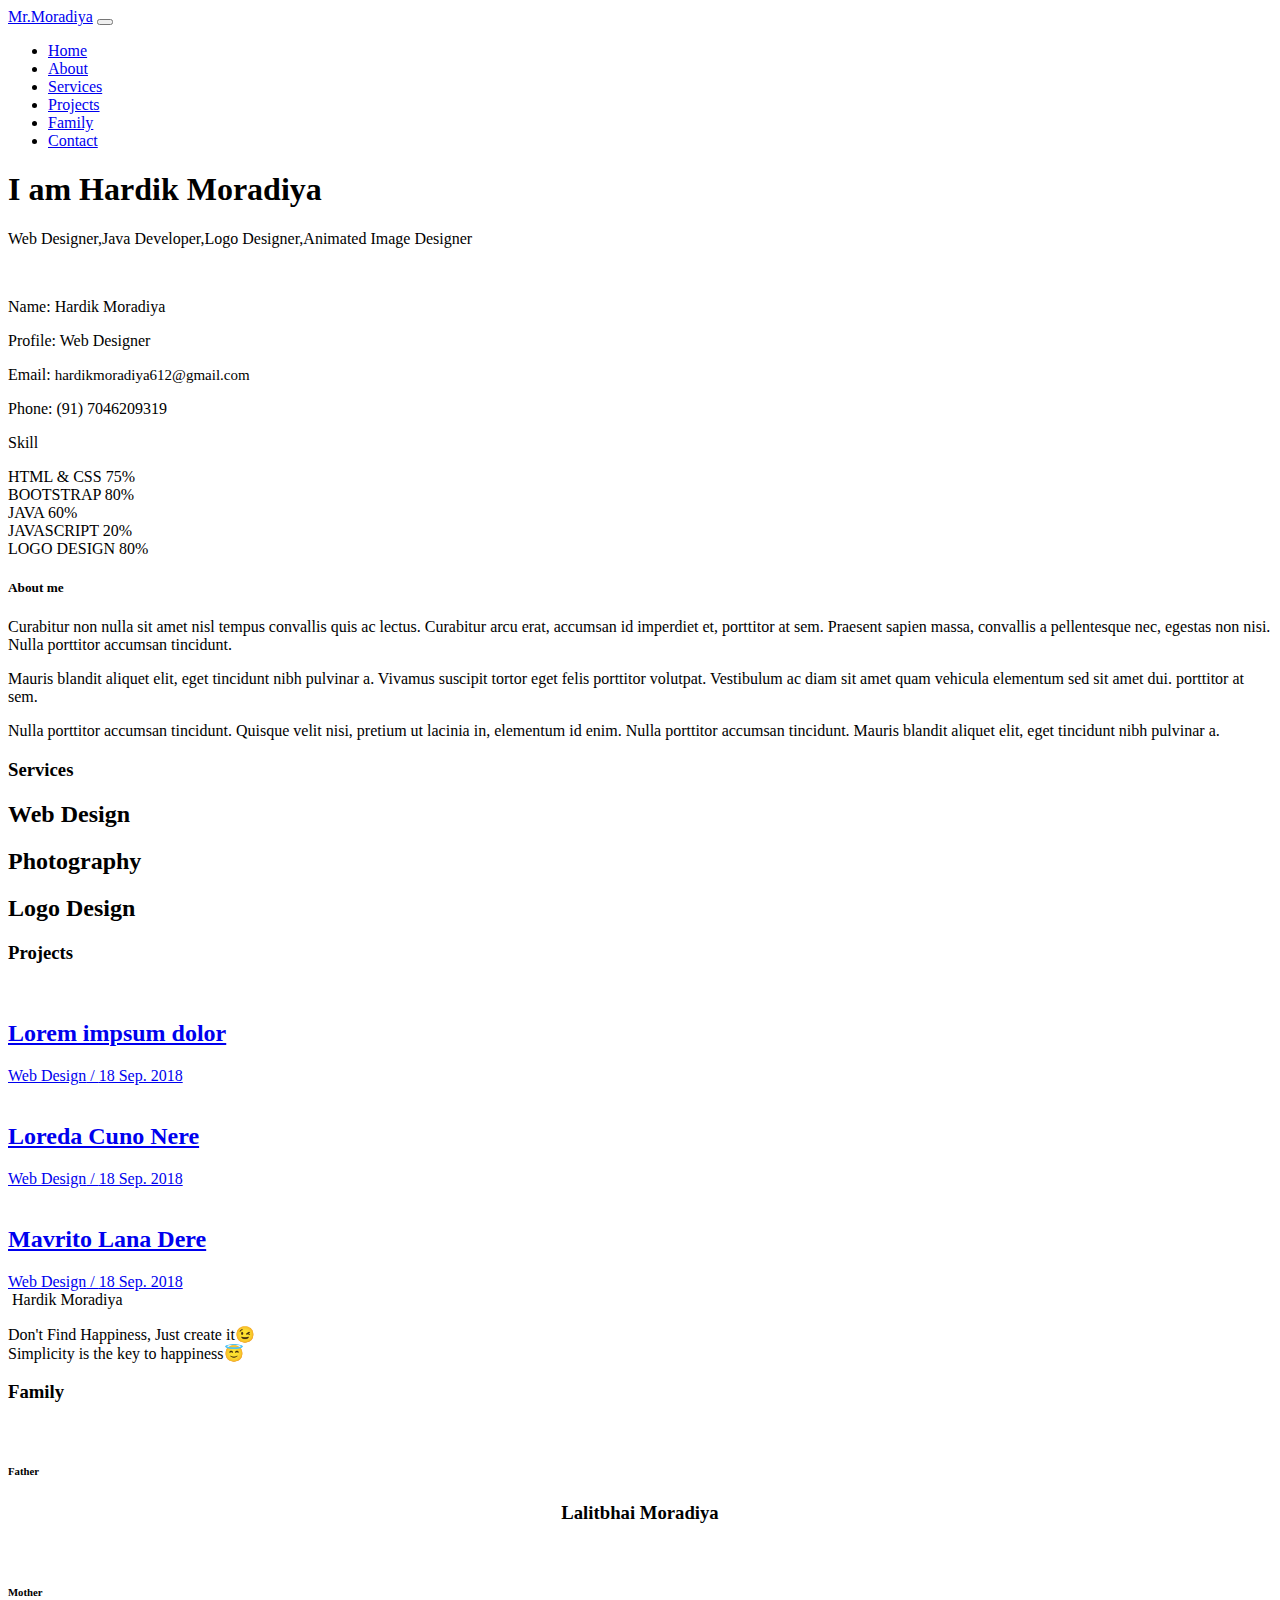
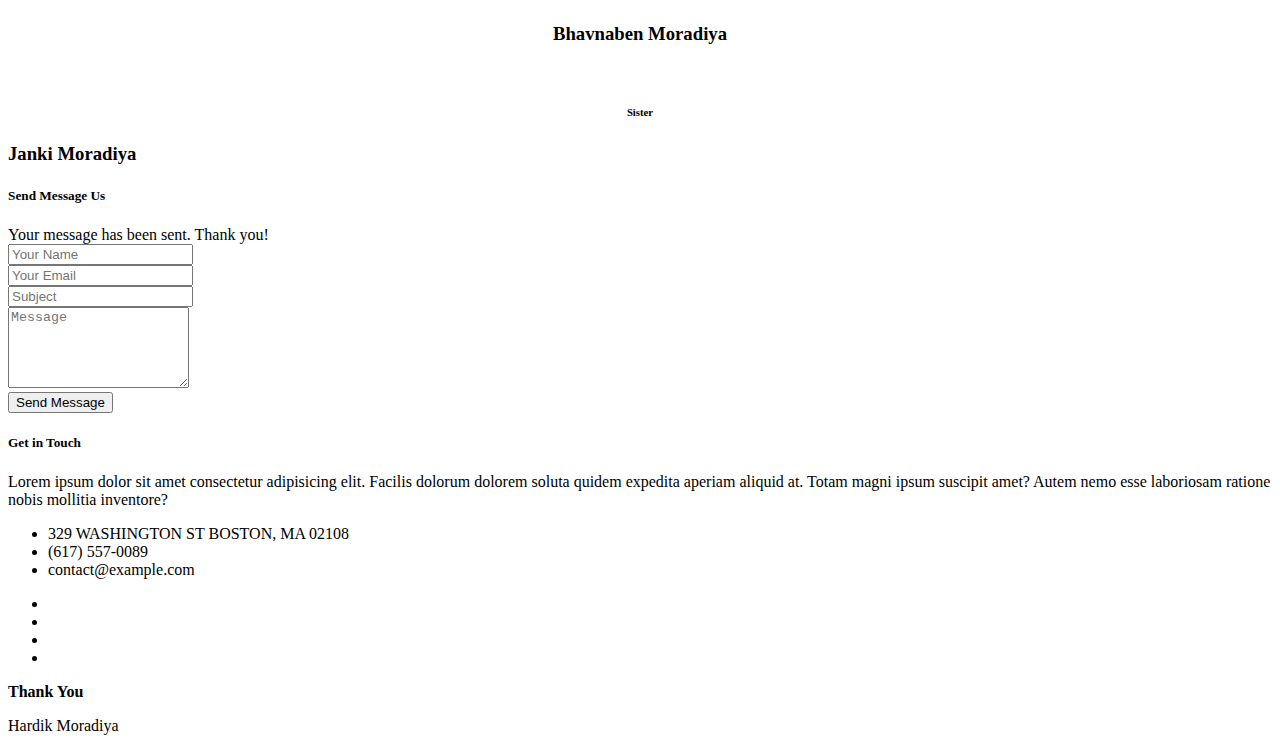
==== index.html @ 41ebad71 "ok" ====
<!DOCTYPE html>
<html lang="en">
<head>
  <meta charset="utf-8">
  <title>Hardik Moradiya</title>
  <meta content="width=device-width, initial-scale=1.0" name="viewport">
  <meta content="" name="keywords">
  <meta content="" name="description">

  <!-- Favicons -->
  <link href="img/favicon.png" rel="icon">
  <link href="img/apple-touch-icon.png" rel="apple-touch-icon">

  <!-- Bootstrap CSS File -->
  <link href="lib/bootstrap/css/bootstrap.min.css" rel="stylesheet">

  <!-- Libraries CSS Files -->
  <link href="lib/font-awesome/css/font-awesome.min.css" rel="stylesheet">
  <link href="lib/animate/animate.min.css" rel="stylesheet">
  <link href="lib/ionicons/css/ionicons.min.css" rel="stylesheet">
  <link href="lib/owlcarousel/assets/owl.carousel.min.css" rel="stylesheet">
  <link href="lib/lightbox/css/lightbox.min.css" rel="stylesheet">

  <!-- Main Stylesheet File -->
  <link href="css/style.css" rel="stylesheet">

  <!-- =======================================================
    Theme Name: DevFolio
    Theme URL: https://bootstrapmade.com/devfolio-bootstrap-portfolio-html-template/
    Author: BootstrapMade.com
    License: https://bootstrapmade.com/license/
  ======================================================= -->
</head>

<body id="page-top">

  <!--/ Nav Star /-->
  <nav class="navbar navbar-b navbar-trans navbar-expand-md fixed-top" id="mainNav">
    <div class="container">
      <a class="navbar-brand js-scroll" href="#page-top">Mr.Moradiya</a>
      <button class="navbar-toggler collapsed" type="button" data-toggle="collapse" data-target="#navbarDefault"
        aria-controls="navbarDefault" aria-expanded="false" aria-label="Toggle navigation">
        <span></span>
        <span></span>
        <span></span>
      </button>
      <div class="navbar-collapse collapse justify-content-end" id="navbarDefault">
        <ul class="navbar-nav">
          <li class="nav-item">
            <a class="nav-link js-scroll active" href="#home">Home</a>
          </li>
          <li class="nav-item">
            <a class="nav-link js-scroll" href="#about">About</a>
          </li>
          <li class="nav-item">
            <a class="nav-link js-scroll" href="#service">Services</a>
          </li>
          <li class="nav-item">
            <a class="nav-link js-scroll" href="#work">Projects</a>
          </li>
          <li class="nav-item">
            <a class="nav-link js-scroll" href="#blog">Family</a>
          </li>
          <li class="nav-item">
            <a class="nav-link js-scroll" href="#contact">Contact</a>
          </li>
        </ul>
      </div>
    </div>
  </nav>
  <!--/ Nav End /-->

  <!--/ Intro Skew Star /-->
  <div id="home" class="intro route bg-image" style="background-image: url(img/intro-bg.jpg)">
    <div class="overlay-itro"></div>
    <div class="intro-content display-table">
      <div class="table-cell">
        <div class="container">
          <!--<p class="display-6 color-d">Hello, world!</p>-->
          <h1 class="intro-title mb-4">I am Hardik Moradiya</h1>
          <p class="intro-subtitle"><span class="text-slider-items">Web Designer,Java Developer,Logo Designer,Animated Image Designer</span><strong class="text-slider"></strong></p>
          <!-- <p class="pt-3"><a class="btn btn-primary btn js-scroll px-4" href="#about" role="button">Learn More</a></p> -->
        </div>
      </div>
    </div>
  </div>
  <!--/ Intro Skew End /-->

  <section id="about" class="about-mf sect-pt4 route">
    <div class="container">
      <div class="row">
        <div class="col-sm-12">
          <div class="box-shadow-full">
            <div class="row">
              <div class="col-md-6">
                <div class="row">
                  <div class="col-sm-6 col-md-5">
                    <div class="about-img">
                      <img src="img/testimonial-2.jpg" class="img-fluid rounded b-shadow-a" alt="">
                    </div>
                  </div>
                  <div class="col-sm-6 col-md-7">
                    <div class="about-info">
                      <p><span class="title-s">Name: </span> <span>Hardik Moradiya</span></p>
                      <p><span class="title-s">Profile: </span> <span>Web Designer</span></p>
                      <p><span class="title-s">Email: </span> <span style="font-size: 15px;">hardikmoradiya612@gmail.com</span></p>
                      <p><span class="title-s">Phone: </span> <span>(91) 7046209319</span></p>
                    </div>
                  </div>
                </div>
                <div class="skill-mf">
                  <p class="title-s">Skill</p>
                  <span>HTML & CSS</span> <span class="pull-right">75%</span>
                  <div class="progress">
                    <div class="progress-bar" role="progressbar" style="width: 75%;" aria-valuenow="75" aria-valuemin="0"
                      aria-valuemax="100"></div>
                  </div>
                   <span>BOOTSTRAP</span> <span class="pull-right">80%</span>
                  <div class="progress">
                    <div class="progress-bar" role="progressbar" style="width: 80%" aria-valuenow="80" aria-valuemin="0"
                      aria-valuemax="100"></div>
                   </div>
                  <span>JAVA</span> <span class="pull-right">60%</span>
                  <div class="progress">
                    <div class="progress-bar" role="progressbar" style="width: 60%" aria-valuenow="60" aria-valuemin="0"
                      aria-valuemax="100"></div>
                  </div>
                  <span>JAVASCRIPT</span> <span class="pull-right">20%</span>
                  <div class="progress">
                    <div class="progress-bar" role="progressbar" style="width: 20%" aria-valuenow="20" aria-valuemin="0"
                      aria-valuemax="100"></div>
                  </div>
                   <span>LOGO DESIGN</span> <span class="pull-right">80%</span>
                  <div class="progress">
                    <div class="progress-bar" role="progressbar" style="width: 80%" aria-valuenow="80" aria-valuemin="0"
                      aria-valuemax="100"></div>
                  </div>
                </div>
              </div>
              <div class="col-md-6">
                <div class="about-me pt-4 pt-md-0">
                  <div class="title-box-2">
                    <h5 class="title-left">
                      About me
                    </h5>
                  </div>
                  <p class="lead">
                    Curabitur non nulla sit amet nisl tempus convallis quis ac lectus. Curabitur arcu erat, accumsan id
                    imperdiet et, porttitor
                    at sem. Praesent sapien massa, convallis a pellentesque nec, egestas non nisi. Nulla
                    porttitor accumsan tincidunt.
                  </p>
                  <p class="lead">
                    Mauris blandit aliquet elit, eget tincidunt nibh pulvinar a. Vivamus suscipit tortor eget felis
                    porttitor volutpat. Vestibulum
                    ac diam sit amet quam vehicula elementum sed sit amet dui. porttitor at sem.
                  </p>
                  <p class="lead">
                    Nulla porttitor accumsan tincidunt. Quisque velit nisi, pretium ut lacinia in, elementum id enim.
                    Nulla porttitor accumsan
                    tincidunt. Mauris blandit aliquet elit, eget tincidunt nibh pulvinar a.
                  </p>
                </div>
              </div>
            </div>
          </div>
        </div>
      </div>
    </div>
  </section>

  <!--/ Section Services Star /-->
  <section id="service" class="services-mf route">
    <div class="container">
      <div class="row">
        <div class="col-sm-12">
          <div class="title-box text-center">
            <h3 class="title-a">
              Services
            </h3>
            
            <div class="line-mf"></div>
          </div>
        </div>
      </div>
      <div class="row">
        <div class="col-md-4">
          <div class="service-box">
            <div class="service-ico">
              <span class="ico-circle"><i class="ion-monitor"></i></span>
            </div>
            <div class="service-content">
              <h2 class="s-title">Web Design</h2>
             
            </div>
          </div>
        </div>
       
        <div class="col-md-4">
          <div class="service-box">
            <div class="service-ico">
              <span class="ico-circle"><i class="ion-camera"></i></span>
            </div>
            <div class="service-content">
              <h2 class="s-title">Photography</h2>

            </div>
          </div>
        </div>
       
        <div class="col-md-4">
          <div class="service-box">
            <div class="service-ico">
              <span class="ico-circle"><i class="ion-paintbrush"></i></span>
            </div>
            <div class="service-content">
              <h2 class="s-title">Logo Design</h2>
              
            </div>
          </div>
        </div>
      </div>
    </div>
  </section>
  <!--/ Section Services End /-->

  

  <!--/ Section Portfolio Star /-->
  <section id="work" class="portfolio-mf sect-pt4 route">
    <div class="container">
      <div class="row">
        <div class="col-sm-12">
          <div class="title-box text-center">
            <h3 class="title-a">
              Projects
            </h3>
            
            <div class="line-mf"></div>
          </div>
        </div>
      </div>
      <div class="row">
        <div class="col-md-4">
          <div class="work-box">
            <a href="img/work-1.jpg" data-lightbox="gallery-mf">
              <div class="work-img">
                <img src="img/work-1.jpg" alt="" class="img-fluid">
              </div>
              <div class="work-content">
                <div class="row">
                  <div class="col-sm-8">
                    <h2 class="w-title">Lorem impsum dolor</h2>
                    <div class="w-more">
                      <span class="w-ctegory">Web Design</span> / <span class="w-date">18 Sep. 2018</span>
                    </div>
                  </div>
                  <div class="col-sm-4">
                    <div class="w-like">
                      <span class="ion-ios-plus-outline"></span>
                    </div>
                  </div>
                </div>
              </div>
            </a>
          </div>
        </div>
        <div class="col-md-4">
          <div class="work-box">
            <a href="img/work-2.jpg" data-lightbox="gallery-mf">
              <div class="work-img">
                <img src="img/work-2.jpg" alt="" class="img-fluid">
              </div>
              <div class="work-content">
                <div class="row">
                  <div class="col-sm-8">
                    <h2 class="w-title">Loreda Cuno Nere</h2>
                    <div class="w-more">
                      <span class="w-ctegory">Web Design</span> / <span class="w-date">18 Sep. 2018</span>
                    </div>
                  </div>
                  <div class="col-sm-4">
                    <div class="w-like">
                      <span class="ion-ios-plus-outline"></span>
                    </div>
                  </div>
                </div>
              </div>
            </a>
          </div>
        </div>
        <div class="col-md-4">
          <div class="work-box">
            <a href="img/work-3.jpg" data-lightbox="gallery-mf">
              <div class="work-img">
                <img src="img/work-3.jpg" alt="" class="img-fluid">
              </div>
              <div class="work-content">
                <div class="row">
                  <div class="col-sm-8">
                    <h2 class="w-title">Mavrito Lana Dere</h2>
                    <div class="w-more">
                      <span class="w-ctegory">Web Design</span> / <span class="w-date">18 Sep. 2018</span>
                    </div>
                  </div>
                  <div class="col-sm-4">
                    <div class="w-like">
                      <span class="ion-ios-plus-outline"></span>
                    </div>
                  </div>
                </div>
              </div>
            </a>
          </div>
        </div>
       
        
      </div>
    </div>
  </section>
  <!--/ Section Portfolio End /-->

  <!--/ Section Testimonials Star /-->
  <div class="testimonials paralax-mf bg-image" style="background-image: url(img/overlay-bg.jpg)">
    <div class="overlay-mf"></div>
    <div class="container">
      <div class="row">
        <div class="col-md-12">
          <div id="testimonial-mf" class="owl-carousel owl-theme">
            <div class="testimonial-box">
              <div class="author-test">
                <img src="img/testimonial-2.jpg" alt="" class="rounded-circle b-shadow-a" style="width: 150px;">
                <span class="author">Hardik Moradiya</span>
              </div>
              <div class="content-test">
                <p class="description lead">
                  Don't Find Happiness, Just create it😉<br>
									Simplicity is the key to happiness😇
                </p>
                <span class="comit"><i class="fa fa-quote-right"></i></span>
              </div>
            </div>
            
          </div>
        </div>
      </div>
    </div>
  </div>

  <!--/ Section Blog Star /-->
  <section id="blog" class="blog-mf sect-pt4 route">
    <div class="container">
      <div class="row">
        <div class="col-sm-12">
          <div class="title-box text-center">
            <h3 class="title-a">
              Family
            </h3>
           
            <div class="line-mf"></div>
          </div>
        </div>
      </div>
      <div class="row">
        <div class="col-md-4">
          <div class="card card-blog">
            <div class="card-img">
              <a href="blog-single.html"><img src="img/post-1.jpg" alt="" class="img-fluid"></a>
            </div>
            <div class="card-body">
              <div class="card-category-box">
                <div class="card-category">
                  <h6 class="category">Father</h6>
                </div>
              </div>
              <h3 class="card-title" style="text-align: center;">Lalitbhai Moradiya</h3>
              
            </div>
            
          </div>
        </div>
        <div class="col-md-4">
          <div class="card card-blog">
            <div class="card-img">
              <a href="blog-single.html"><img src="img/post-2.jpg" alt="" class="img-fluid"></a>
            </div>
            <div class="card-body">
              <div class="card-category-box">
                <div class="card-category">
                  <h6 class="category">Mother</h6>
                </div>
              </div>
              <h3 class="card-title" style="text-align: center;">Bhavnaben Moradiya</h3>
             
            </div>
            
          </div>
        </div>
        <div class="col-md-4">
          <div class="card card-blog">
            <div class="card-img">
              <a href="blog-single.html"><img src="img/post-3.jpg" alt="" class="img-fluid"></a>
            </div>
            <div class="card-body">
              <div class="card-category-box">
                <div class="card-category">
                  <h6 class="category" style="text-align: center;">Sister</h6>
                </div>
              </div>
              <h3 class="card-title">Janki Moradiya</h3>
             
            </div>
            
          </div>
        </div>
      </div>
    </div>
  </section>
  <!--/ Section Blog End /-->

  <!--/ Section Contact-Footer Star /-->
  <section class="paralax-mf footer-paralax bg-image sect-mt4 route" style="background-image: url(img/overlay-bg.jpg)">
    <div class="overlay-mf"></div>
    <div class="container">
      <div class="row">
        <div class="col-sm-12">
          <div class="contact-mf">
            <div id="contact" class="box-shadow-full">
              <div class="row">
                <div class="col-md-6">
                  <div class="title-box-2">
                    <h5 class="title-left">
                      Send Message Us
                    </h5>
                  </div>
                  <div>
                      <form action="" method="post" role="form" class="contactForm">
                      <div id="sendmessage">Your message has been sent. Thank you!</div>
                      <div id="errormessage"></div>
                      <div class="row">
                        <div class="col-md-12 mb-3">
                          <div class="form-group">
                            <input type="text" name="name" class="form-control" id="name" placeholder="Your Name" data-rule="minlen:4" data-msg="Please enter at least 4 chars" />
                            <div class="validation"></div>
                          </div>
                        </div>
                        <div class="col-md-12 mb-3">
                          <div class="form-group">
                            <input type="email" class="form-control" name="email" id="email" placeholder="Your Email" data-rule="email" data-msg="Please enter a valid email" />
                            <div class="validation"></div>
                          </div>
                        </div>
                        <div class="col-md-12 mb-3">
                            <div class="form-group">
                              <input type="text" class="form-control" name="subject" id="subject" placeholder="Subject" data-rule="minlen:4" data-msg="Please enter at least 8 chars of subject" />
                              <div class="validation"></div>
                            </div>
                        </div>
                        <div class="col-md-12 mb-3">
                          <div class="form-group">
                            <textarea class="form-control" name="message" rows="5" data-rule="required" data-msg="Please write something for us" placeholder="Message"></textarea>
                            <div class="validation"></div>
                          </div>
                        </div>
                        <div class="col-md-12">
                          <button type="submit" class="button button-a button-big button-rouded">Send Message</button>
                        </div>
                      </div>
                    </form>
                  </div>
                </div>
                <div class="col-md-6">
                  <div class="title-box-2 pt-4 pt-md-0">
                    <h5 class="title-left">
                      Get in Touch
                    </h5>
                  </div>
                  <div class="more-info">
                    <p class="lead">
                      Lorem ipsum dolor sit amet consectetur adipisicing elit. Facilis dolorum dolorem soluta quidem
                      expedita aperiam aliquid at.
                      Totam magni ipsum suscipit amet? Autem nemo esse laboriosam ratione nobis
                      mollitia inventore?
                    </p>
                    <ul class="list-ico">
                      <li><span class="ion-ios-location"></span> 329 WASHINGTON ST BOSTON, MA 02108</li>
                      <li><span class="ion-ios-telephone"></span> (617) 557-0089</li>
                      <li><span class="ion-email"></span> contact@example.com</li>
                    </ul>
                  </div>
                  <div class="socials">
                    <ul>
                      <li><a href=""><span class="ico-circle"><i class="ion-social-facebook"></i></span></a></li>
                      <li><a href=""><span class="ico-circle"><i class="ion-social-instagram"></i></span></a></li>
                      <li><a href=""><span class="ico-circle"><i class="ion-social-twitter"></i></span></a></li>
                      <li><a href=""><span class="ico-circle"><i class="ion-social-pinterest"></i></span></a></li>
                    </ul>
                  </div>
                </div>
              </div>
            </div>
          </div>
        </div>
      </div>
    </div>
    <footer>
      <div class="container">
        <div class="row">
          <div class="col-sm-12">
            <div class="copyright-box">
              <p class="copyright"><strong>Thank You</strong></p>
              <div class="credits">
                <p>Hardik Moradiya</p>
              </div>
            </div>
          </div>
        </div>
      </div>
    </footer>
  </section>
  <!--/ Section Contact-footer End /-->

  <a href="#" class="back-to-top"><i class="fa fa-chevron-up"></i></a>
  <div id="preloader"></div>

  <!-- JavaScript Libraries -->
  <script src="lib/jquery/jquery.min.js"></script>
  <script src="lib/jquery/jquery-migrate.min.js"></script>
  <script src="lib/popper/popper.min.js"></script>
  <script src="lib/bootstrap/js/bootstrap.min.js"></script>
  <script src="lib/easing/easing.min.js"></script>
  <script src="lib/counterup/jquery.waypoints.min.js"></script>
  <script src="lib/counterup/jquery.counterup.js"></script>
  <script src="lib/owlcarousel/owl.carousel.min.js"></script>
  <script src="lib/lightbox/js/lightbox.min.js"></script>
  <script src="lib/typed/typed.min.js"></script>
  <!-- Contact Form JavaScript File -->
  <script src="contactform/contactform.js"></script>

  <!-- Template Main Javascript File -->
  <script src="js/main.js"></script>

</body>
</html>
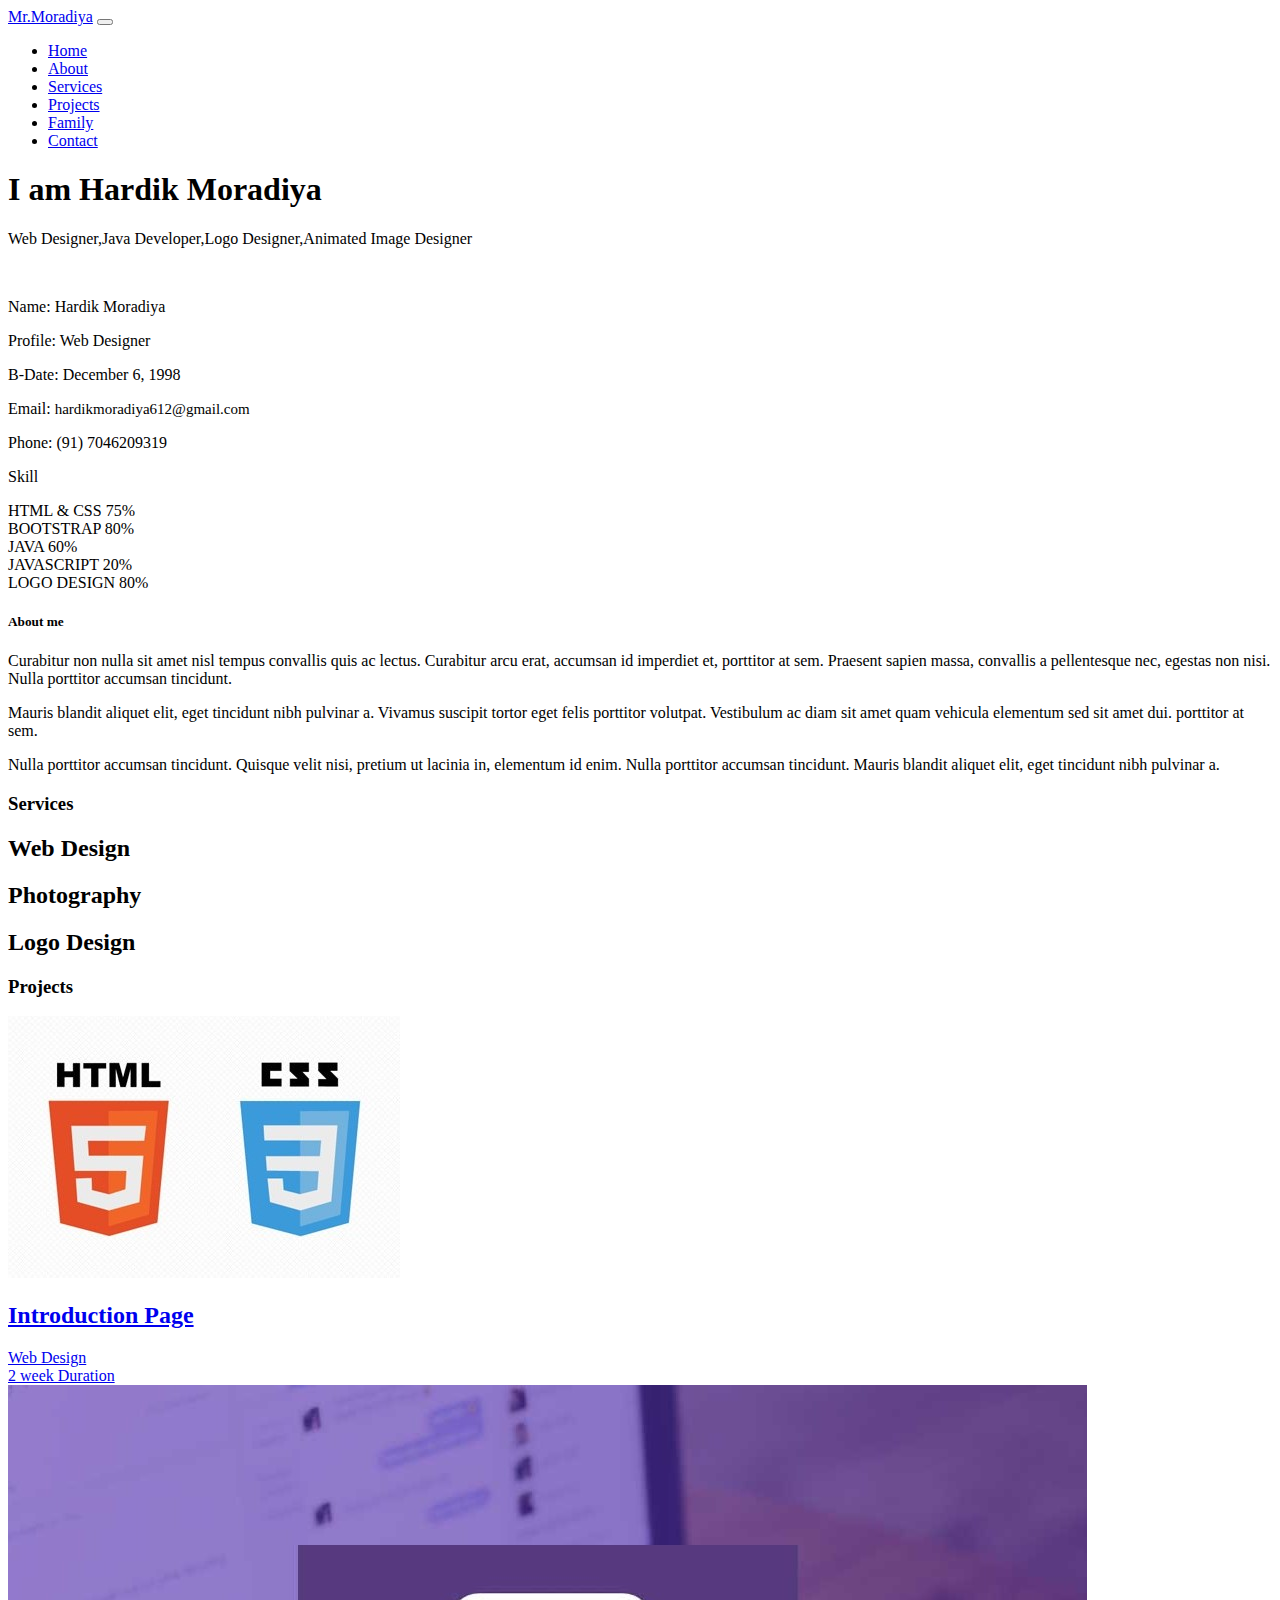
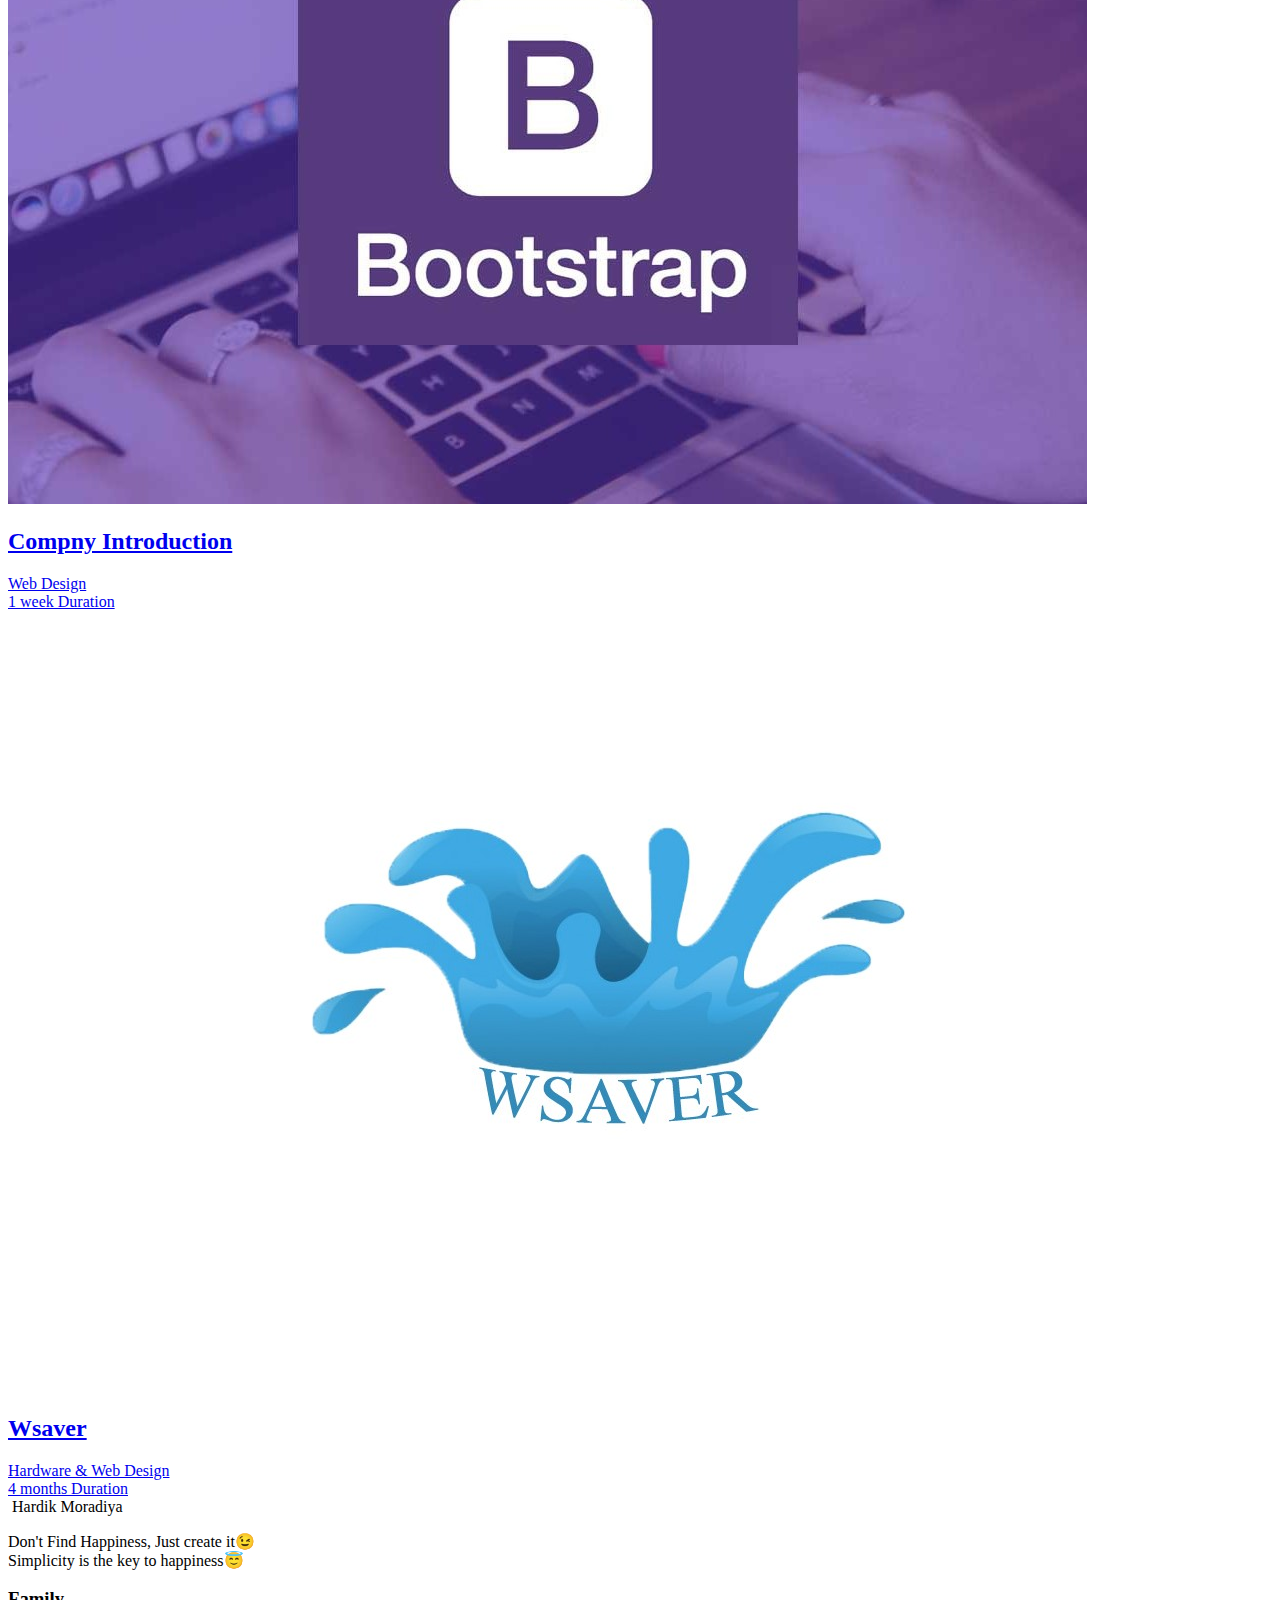
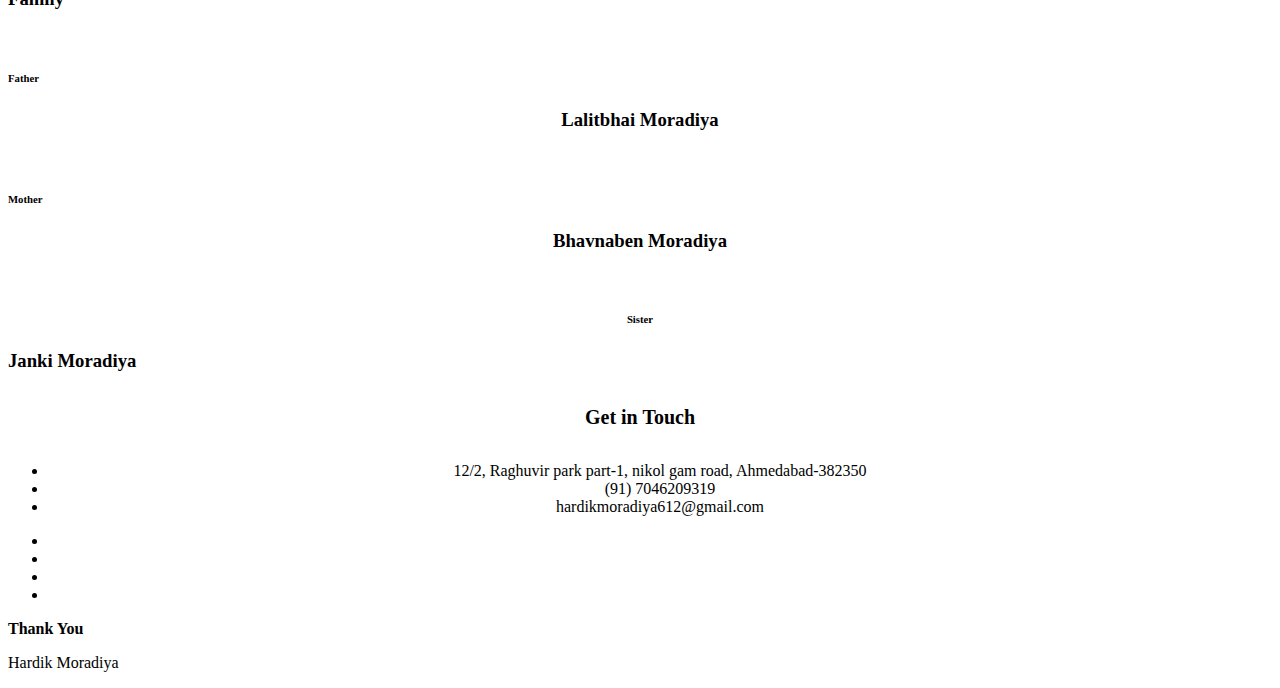
==== commit 5c592cad: "ok" ====
--- a/index.html
+++ b/index.html
@@ -103,6 +103,7 @@
                     <div class="about-info">
                       <p><span class="title-s">Name: </span> <span>Hardik Moradiya</span></p>
                       <p><span class="title-s">Profile: </span> <span>Web Designer</span></p>
+                      <p><span class="title-s">B-Date: </span> <span>December 6, 1998</span></p>
                       <p><span class="title-s">Email: </span> <span style="font-size: 15px;">hardikmoradiya612@gmail.com</span></p>
                       <p><span class="title-s">Phone: </span> <span>(91) 7046209319</span></p>
                     </div>
@@ -250,9 +251,9 @@
               <div class="work-content">
                 <div class="row">
                   <div class="col-sm-8">
-                    <h2 class="w-title">Lorem impsum dolor</h2>
+                    <h2 class="w-title">Introduction Page</h2>
                     <div class="w-more">
-                      <span class="w-ctegory">Web Design</span> / <span class="w-date">18 Sep. 2018</span>
+                      <span class="w-ctegory">Web Design</span> <br> <span class="w-date">2 week Duration</span>
                     </div>
                   </div>
                   <div class="col-sm-4">
@@ -274,9 +275,9 @@
               <div class="work-content">
                 <div class="row">
                   <div class="col-sm-8">
-                    <h2 class="w-title">Loreda Cuno Nere</h2>
+                    <h2 class="w-title">Compny Introduction</h2>
                     <div class="w-more">
-                      <span class="w-ctegory">Web Design</span> / <span class="w-date">18 Sep. 2018</span>
+                      <span class="w-ctegory">Web Design</span> <br> <span class="w-date">1 week Duration</span>
                     </div>
                   </div>
                   <div class="col-sm-4">
@@ -298,9 +299,9 @@
               <div class="work-content">
                 <div class="row">
                   <div class="col-sm-8">
-                    <h2 class="w-title">Mavrito Lana Dere</h2>
+                    <h2 class="w-title">Wsaver</h2>
                     <div class="w-more">
-                      <span class="w-ctegory">Web Design</span> / <span class="w-date">18 Sep. 2018</span>
+                      <span class="w-ctegory">Hardware & Web Design</span> <br> <span class="w-date">4 months Duration</span>
                     </div>
                   </div>
                   <div class="col-sm-4">
@@ -427,72 +428,26 @@
           <div class="contact-mf">
             <div id="contact" class="box-shadow-full">
               <div class="row">
-                <div class="col-md-6">
-                  <div class="title-box-2">
-                    <h5 class="title-left">
-                      Send Message Us
-                    </h5>
-                  </div>
-                  <div>
-                      <form action="" method="post" role="form" class="contactForm">
-                      <div id="sendmessage">Your message has been sent. Thank you!</div>
-                      <div id="errormessage"></div>
-                      <div class="row">
-                        <div class="col-md-12 mb-3">
-                          <div class="form-group">
-                            <input type="text" name="name" class="form-control" id="name" placeholder="Your Name" data-rule="minlen:4" data-msg="Please enter at least 4 chars" />
-                            <div class="validation"></div>
-                          </div>
-                        </div>
-                        <div class="col-md-12 mb-3">
-                          <div class="form-group">
-                            <input type="email" class="form-control" name="email" id="email" placeholder="Your Email" data-rule="email" data-msg="Please enter a valid email" />
-                            <div class="validation"></div>
-                          </div>
-                        </div>
-                        <div class="col-md-12 mb-3">
-                            <div class="form-group">
-                              <input type="text" class="form-control" name="subject" id="subject" placeholder="Subject" data-rule="minlen:4" data-msg="Please enter at least 8 chars of subject" />
-                              <div class="validation"></div>
-                            </div>
-                        </div>
-                        <div class="col-md-12 mb-3">
-                          <div class="form-group">
-                            <textarea class="form-control" name="message" rows="5" data-rule="required" data-msg="Please write something for us" placeholder="Message"></textarea>
-                            <div class="validation"></div>
-                          </div>
-                        </div>
-                        <div class="col-md-12">
-                          <button type="submit" class="button button-a button-big button-rouded">Send Message</button>
-                        </div>
-                      </div>
-                    </form>
-                  </div>
-                </div>
-                <div class="col-md-6">
+                
+                <div class="col-md-12" style="text-align: center;">
                   <div class="title-box-2 pt-4 pt-md-0">
-                    <h5 class="title-left">
+                    <h5 class="title-a" style="font-size: 20px;">
                       Get in Touch
                     </h5>
                   </div>
                   <div class="more-info">
-                    <p class="lead">
-                      Lorem ipsum dolor sit amet consectetur adipisicing elit. Facilis dolorum dolorem soluta quidem
-                      expedita aperiam aliquid at.
-                      Totam magni ipsum suscipit amet? Autem nemo esse laboriosam ratione nobis
-                      mollitia inventore?
-                    </p>
+                    
                     <ul class="list-ico">
-                      <li><span class="ion-ios-location"></span> 329 WASHINGTON ST BOSTON, MA 02108</li>
-                      <li><span class="ion-ios-telephone"></span> (617) 557-0089</li>
-                      <li><span class="ion-email"></span> contact@example.com</li>
-                    </ul>
+                      <li><span class="ion-ios-location"></span> 12/2, Raghuvir park part-1, nikol gam road, Ahmedabad-382350</li>
+                      <li><span class="ion-ios-telephone"></span> (91) 7046209319</li>
+                      <li><span class="ion-email"></span> hardikmoradiya612@gmail.com</li>
+                    </ul> 
                   </div>
                   <div class="socials">
                     <ul>
-                      <li><a href=""><span class="ico-circle"><i class="ion-social-facebook"></i></span></a></li>
-                      <li><a href=""><span class="ico-circle"><i class="ion-social-instagram"></i></span></a></li>
-                      <li><a href=""><span class="ico-circle"><i class="ion-social-twitter"></i></span></a></li>
+                      <li><a href="https://www.facebook.com/Hardikmoradiya612"><span class="ico-circle"><i class="ion-social-facebook"></i></span></a></li>
+                      <li><a href="https://www.instagram.com/hardik_moradiya__"><span class="ico-circle"><i class="ion-social-instagram"></i></span></a></li>
+                      <li><a href="https://twitter.com/Mr_Moradiya"><span class="ico-circle"><i class="ion-social-twitter"></i></span></a></li>
                       <li><a href=""><span class="ico-circle"><i class="ion-social-pinterest"></i></span></a></li>
                     </ul>
                   </div>
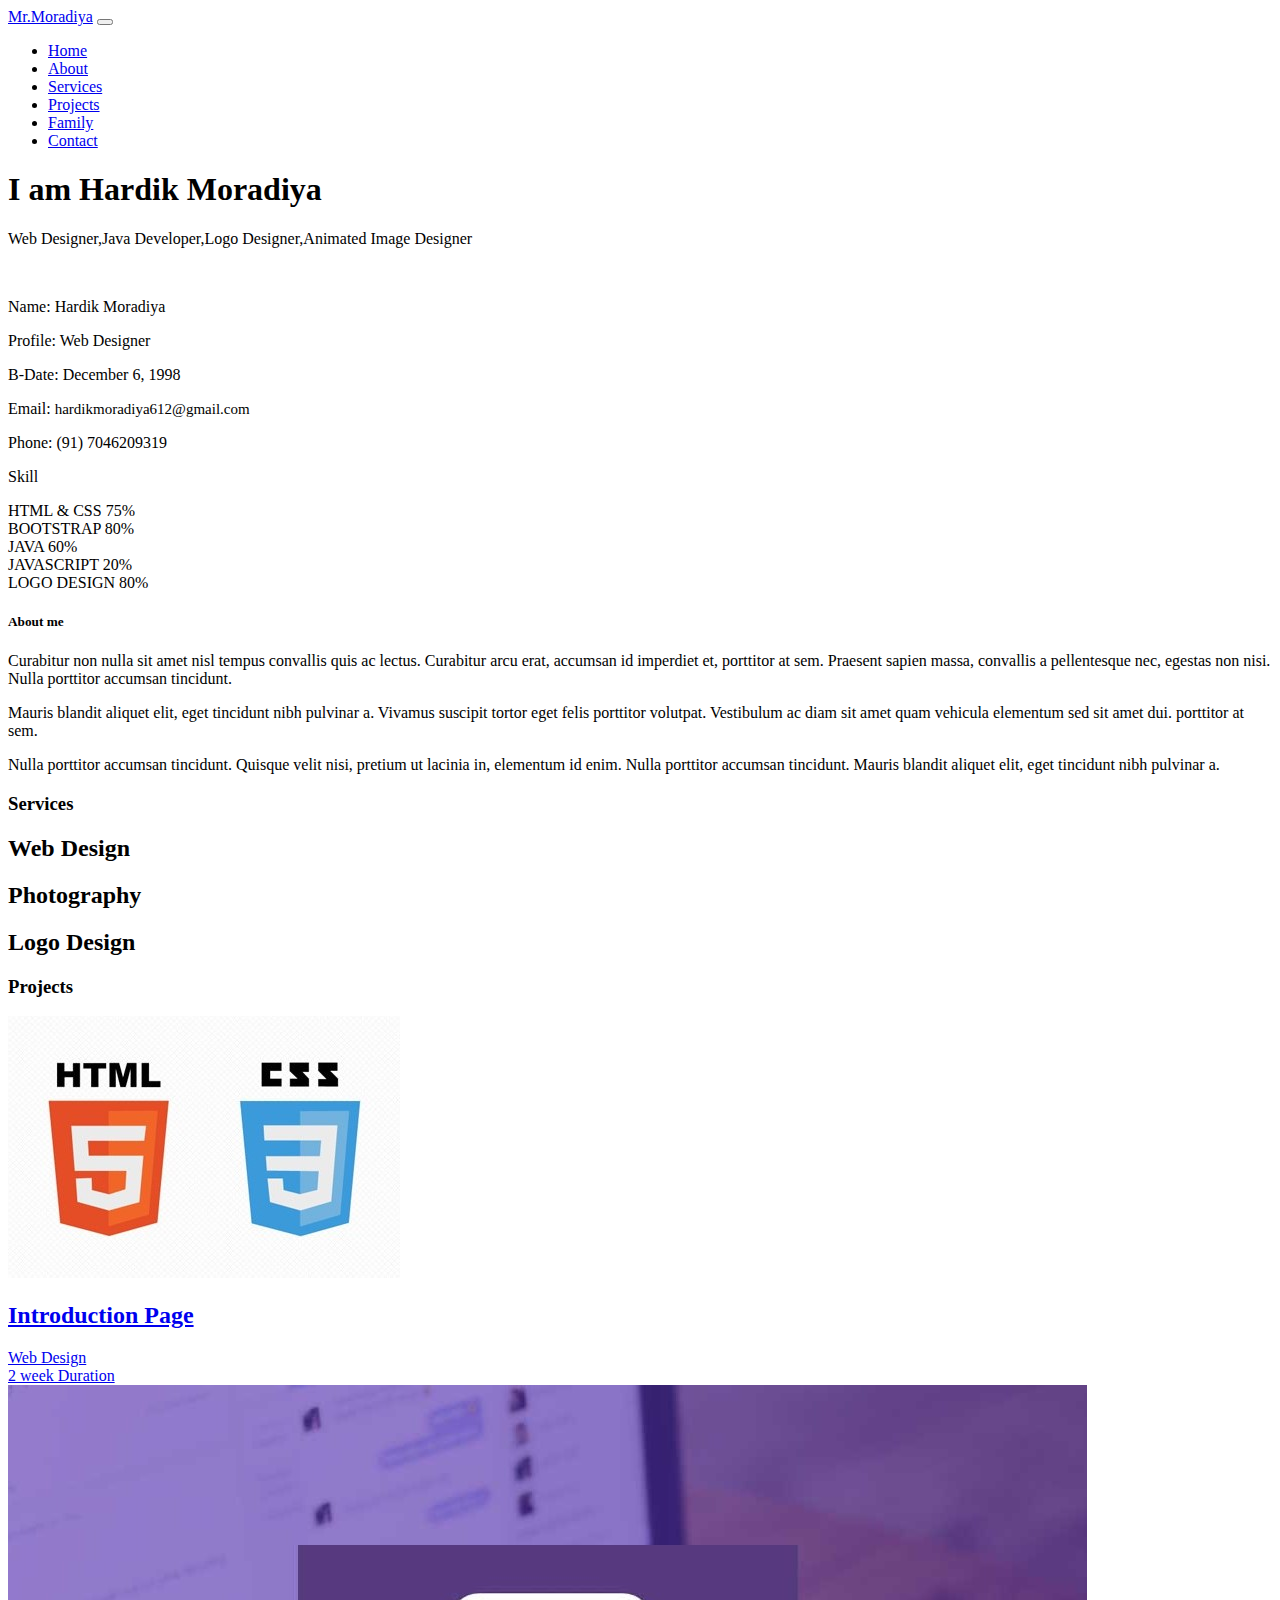
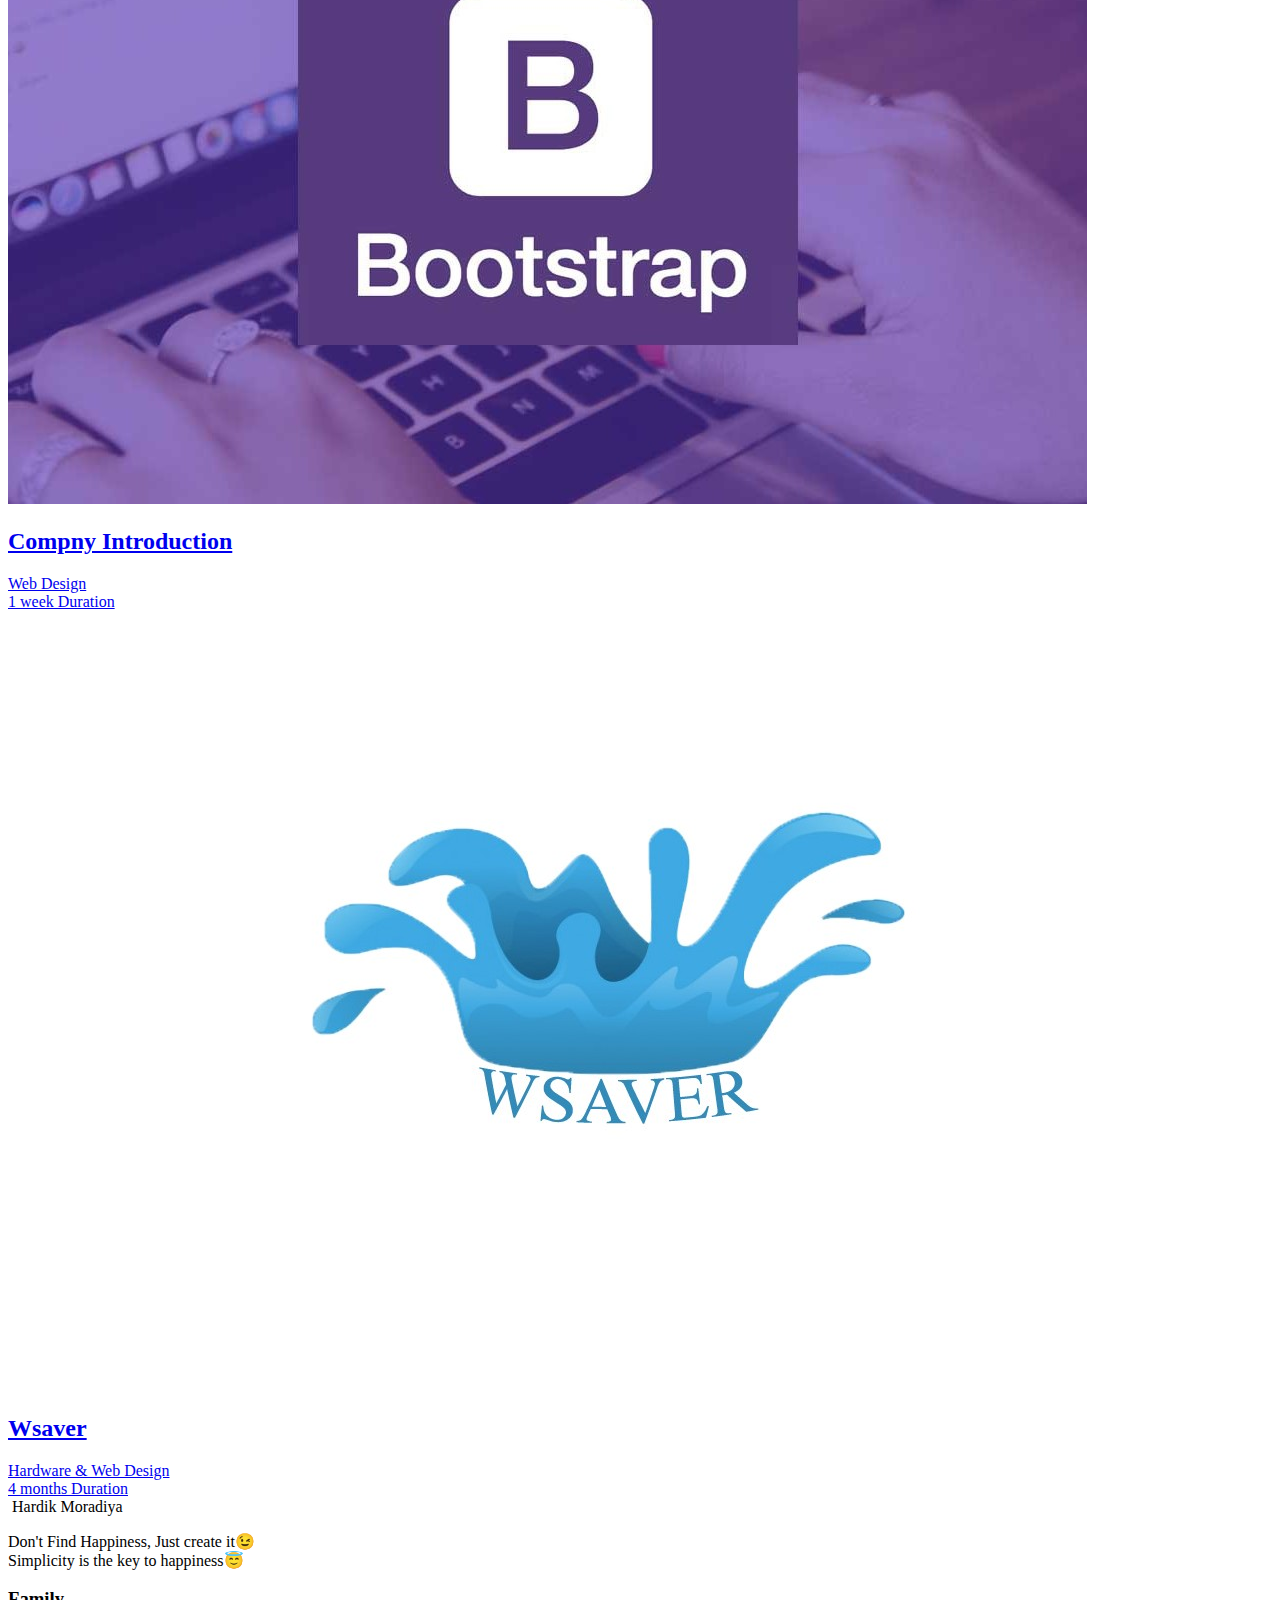
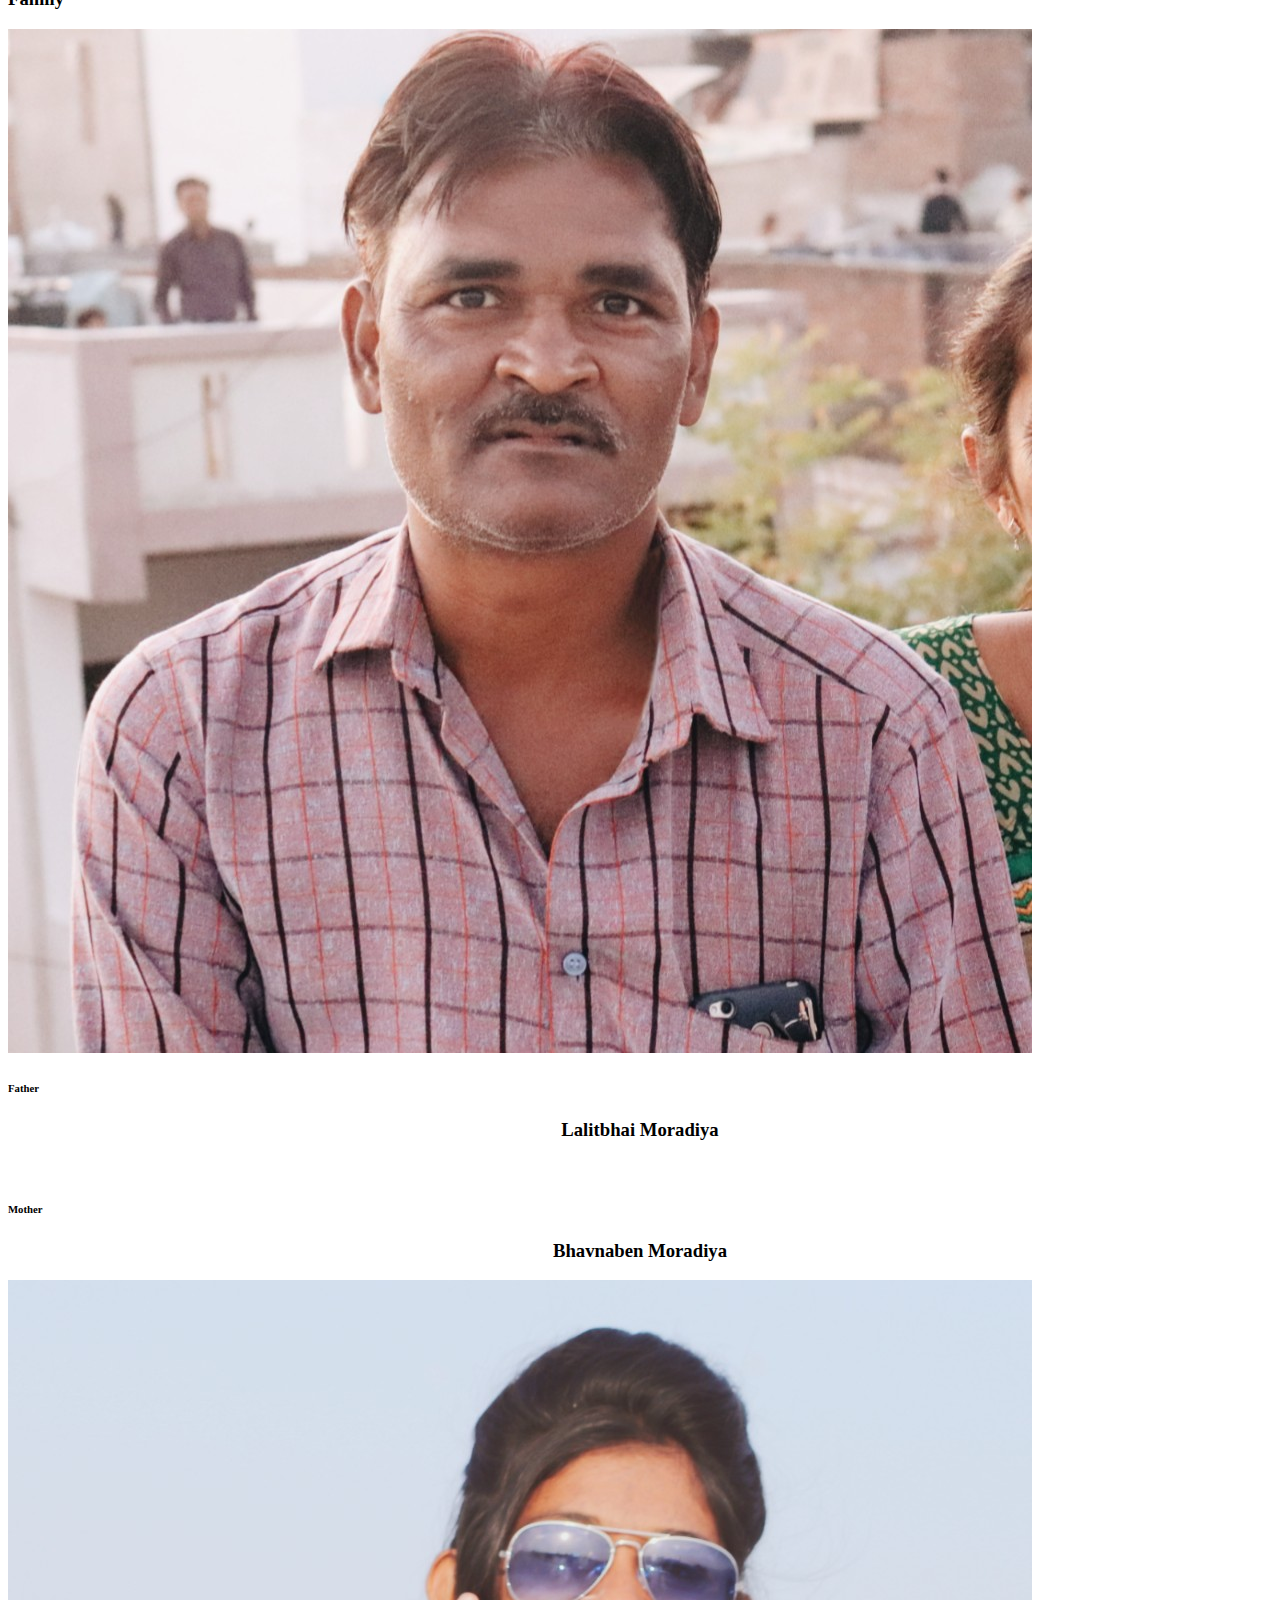
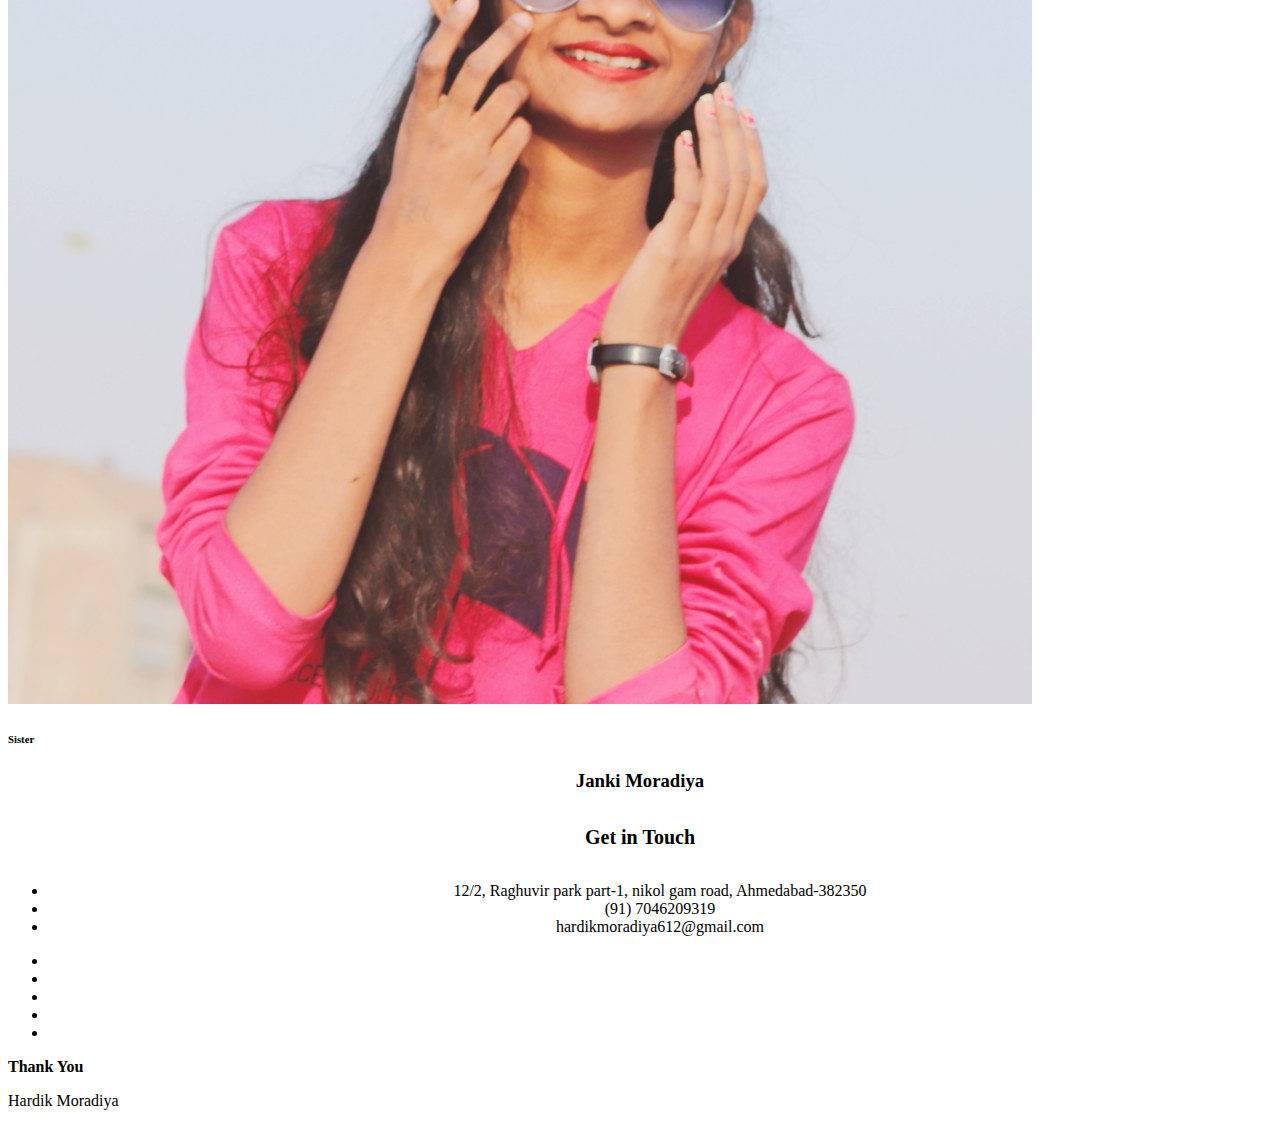
==== commit 3eadd412: "ok" ====
--- a/index.html
+++ b/index.html
@@ -405,10 +405,10 @@
             <div class="card-body">
               <div class="card-category-box">
                 <div class="card-category">
-                  <h6 class="category" style="text-align: center;">Sister</h6>
-                </div>
-              </div>
-              <h3 class="card-title">Janki Moradiya</h3>
+                  <h6 class="category">Sister</h6>
+                </div>
+              </div>
+              <h3 class="card-title"  style="text-align: center;">Janki Moradiya</h3>
              
             </div>
             
@@ -445,10 +445,13 @@
                   </div>
                   <div class="socials">
                     <ul>
+
+                    	<li><a href="https://wa.me/917046209319"><span class="ico-circle"><i class="ion-social-whatsapp"></i></span></a></li>
                       <li><a href="https://www.facebook.com/Hardikmoradiya612"><span class="ico-circle"><i class="ion-social-facebook"></i></span></a></li>
                       <li><a href="https://www.instagram.com/hardik_moradiya__"><span class="ico-circle"><i class="ion-social-instagram"></i></span></a></li>
                       <li><a href="https://twitter.com/Mr_Moradiya"><span class="ico-circle"><i class="ion-social-twitter"></i></span></a></li>
-                      <li><a href=""><span class="ico-circle"><i class="ion-social-pinterest"></i></span></a></li>
+                      <li><a href="https://www.linkedin.com/in/moradiya-hardik-ba3575134/"><span class="ico-circle"><i class="ion-social-linkedin"></i></span></a></li>
+
                     </ul>
                   </div>
                 </div>
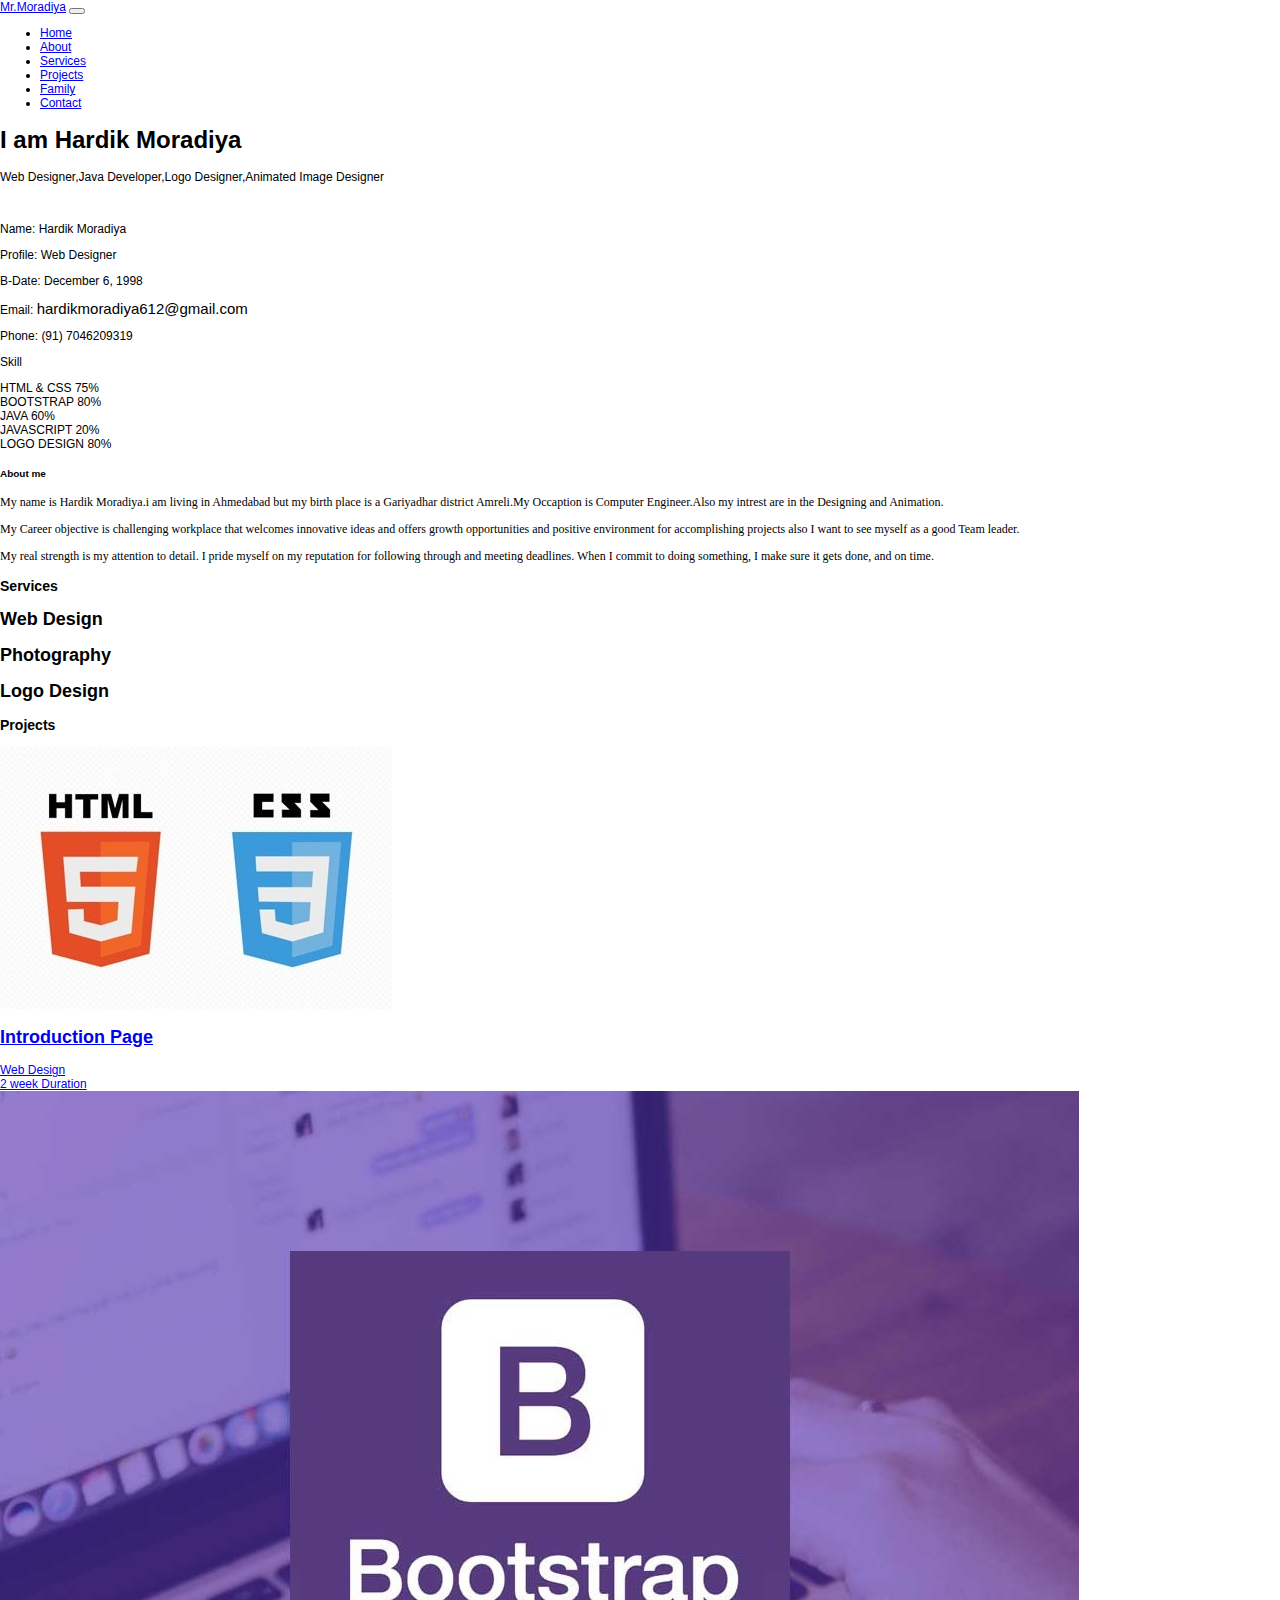
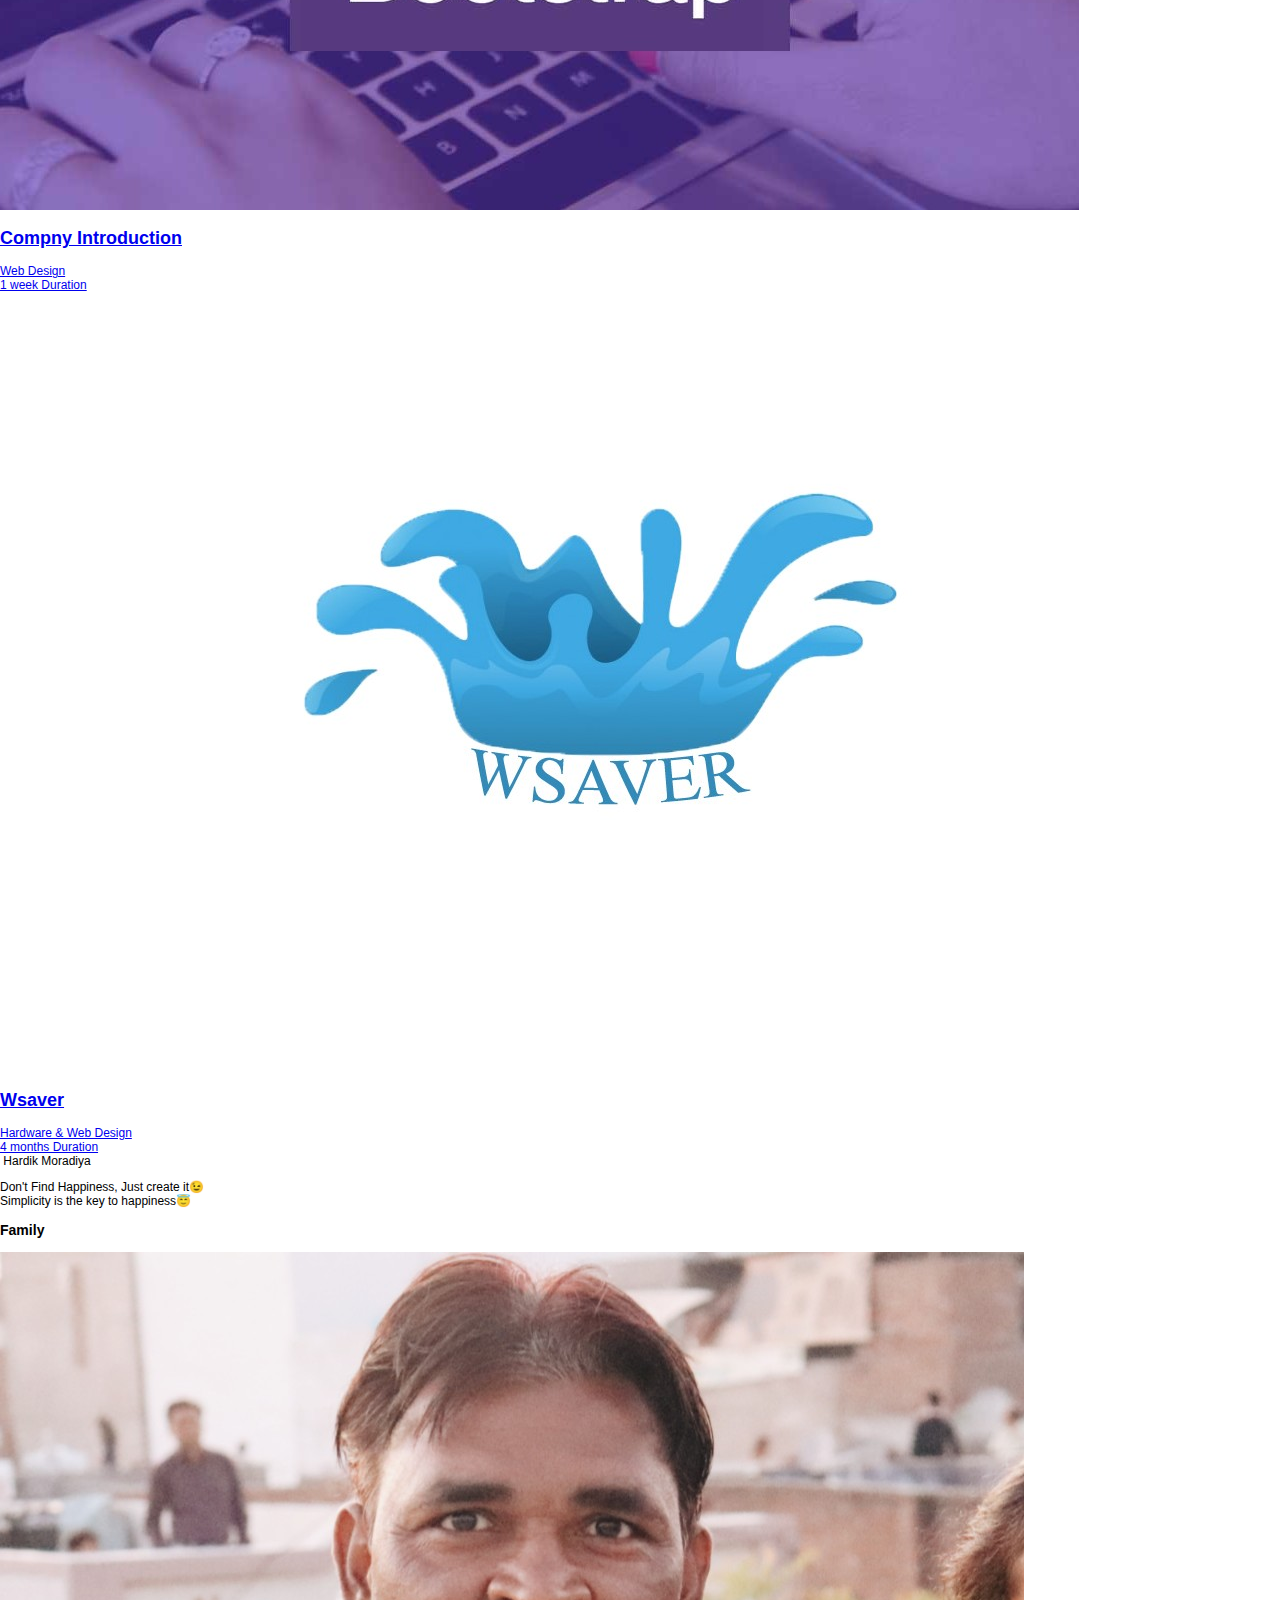
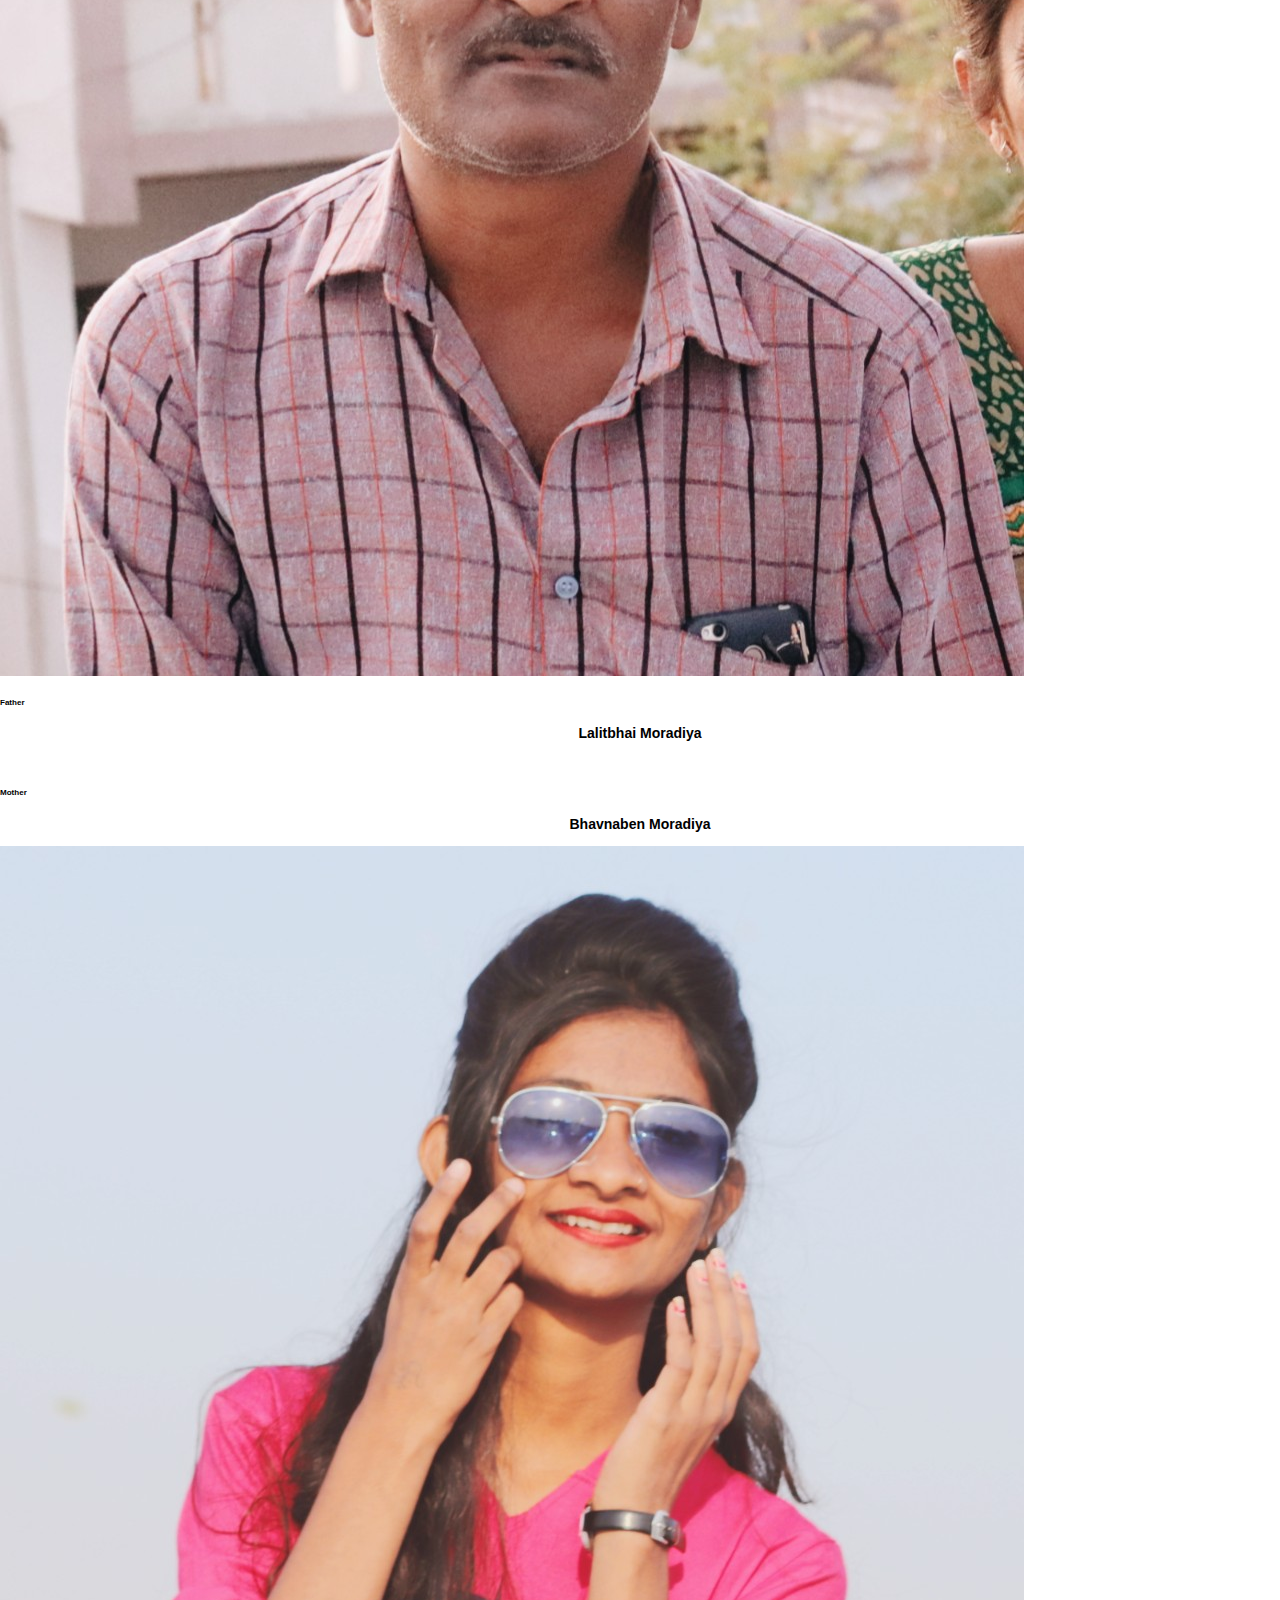
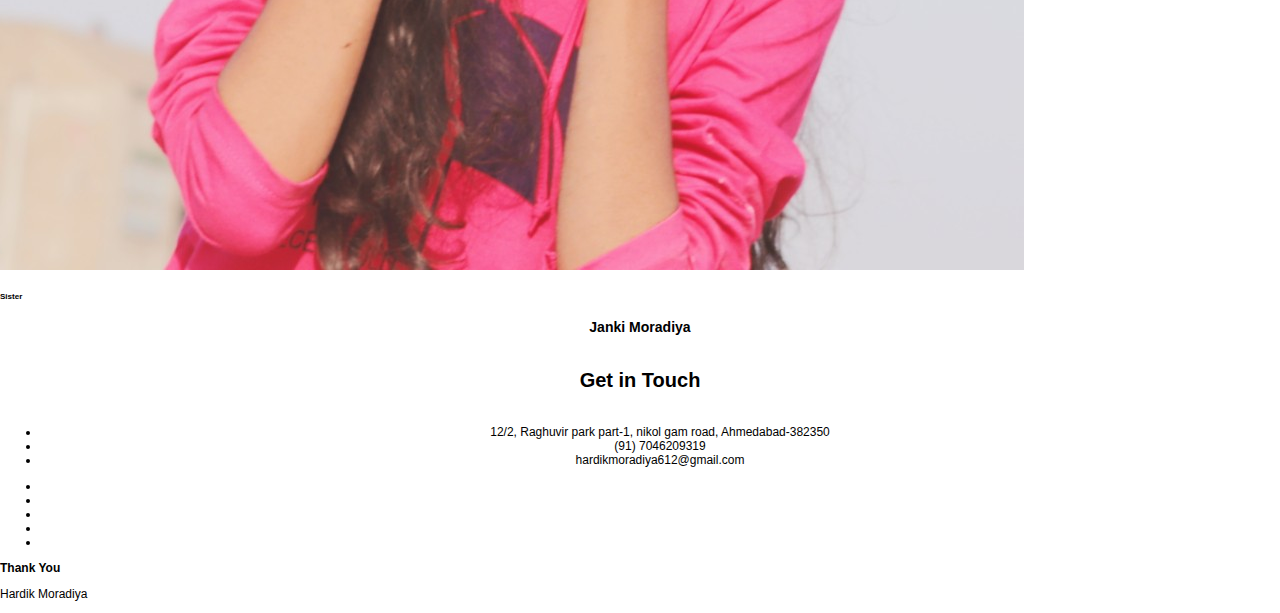
==== commit 47e124f5: "ok" ====
--- a/index.html
+++ b/index.html
@@ -20,6 +20,9 @@
   <link href="lib/ionicons/css/ionicons.min.css" rel="stylesheet">
   <link href="lib/owlcarousel/assets/owl.carousel.min.css" rel="stylesheet">
   <link href="lib/lightbox/css/lightbox.min.css" rel="stylesheet">
+
+
+  <link rel="stylesheet" type="text/css" href="css/particles.css">
 
   <!-- Main Stylesheet File -->
   <link href="css/style.css" rel="stylesheet">
@@ -71,7 +74,9 @@
   <!--/ Nav End /-->
 
   <!--/ Intro Skew Star /-->
+
   <div id="home" class="intro route bg-image" style="background-image: url(img/intro-bg.jpg)">
+  	<div id="particles-js"></div>
     <div class="overlay-itro"></div>
     <div class="intro-content display-table">
       <div class="table-cell">
@@ -85,6 +90,7 @@
     </div>
   </div>
   <!--/ Intro Skew End /-->
+
 
   <section id="about" class="about-mf sect-pt4 route">
     <div class="container">
@@ -145,21 +151,14 @@
                       About me
                     </h5>
                   </div>
-                  <p class="lead">
-                    Curabitur non nulla sit amet nisl tempus convallis quis ac lectus. Curabitur arcu erat, accumsan id
-                    imperdiet et, porttitor
-                    at sem. Praesent sapien massa, convallis a pellentesque nec, egestas non nisi. Nulla
-                    porttitor accumsan tincidunt.
+                  <p class="lead" style="font-family: verdana">
+                    My name is Hardik Moradiya.i am living in Ahmedabad but my birth place is a Gariyadhar district Amreli.My Occaption is Computer Engineer.Also my intrest are in the Designing and Animation.
                   </p>
-                  <p class="lead">
-                    Mauris blandit aliquet elit, eget tincidunt nibh pulvinar a. Vivamus suscipit tortor eget felis
-                    porttitor volutpat. Vestibulum
-                    ac diam sit amet quam vehicula elementum sed sit amet dui. porttitor at sem.
+                  <p class="lead" style="font-family: verdana">
+                    My Career objective is challenging workplace that welcomes innovative ideas and offers growth opportunities and positive environment for accomplishing projects also I want to see myself as a good Team leader. 
                   </p>
-                  <p class="lead">
-                    Nulla porttitor accumsan tincidunt. Quisque velit nisi, pretium ut lacinia in, elementum id enim.
-                    Nulla porttitor accumsan
-                    tincidunt. Mauris blandit aliquet elit, eget tincidunt nibh pulvinar a.
+                  <p class="lead" style="font-family: verdana">
+                    My real strength is my attention to detail. I pride myself on my reputation for following through and meeting deadlines. When I commit to doing something, I make sure it gets done, and on time.
                   </p>
                 </div>
               </div>
@@ -495,8 +494,29 @@
   <!-- Contact Form JavaScript File -->
   <script src="contactform/contactform.js"></script>
 
+
+
+
+    <script src="http://cdn.jsdelivr.net/particles.js/2.0.0/particles.min.js"></script> <!-- stats.js lib --> 
+	   <script src="http://threejs.org/examples/js/libs/stats.min.js"></script>
+	   <script src="css/particles.js"></script>
+
+
+
   <!-- Template Main Javascript File -->
   <script src="js/main.js"></script>
-
+<!--Start of Tawk.to Script-->
+<script type="text/javascript">
+var Tawk_API=Tawk_API||{}, Tawk_LoadStart=new Date();
+(function(){
+var s1=document.createElement("script"),s0=document.getElementsByTagName("script")[0];
+s1.async=true;
+s1.src='https://embed.tawk.to/5d6a74ceeb1a6b0be60a4de7/default';
+s1.charset='UTF-8';
+s1.setAttribute('crossorigin','*');
+s0.parentNode.insertBefore(s1,s0);
+})();
+</script>
+<!--End of Tawk.to Script-->
 </body>
 </html>
--- a/css/particles.css
+++ b/css/particles.css
@@ -0,0 +1,64 @@
+/* ---- reset ---- */
+
+body {
+	margin: 0;
+	font: normal 75% Arial, Helvetica, sans-serif;
+}
+
+canvas {
+	display: block;
+	vertical-align: bottom;
+}
+
+
+/* ---- particles.js container ---- */
+
+#particles-js {
+	position: absolute;
+	width: 100%;
+	height: 100%;
+	background-color: transparent;
+	background-image: url("");
+	background-repeat: no-repeat;
+	background-size: cover;
+	background-position: 50% 50%;
+}
+
+
+/* ---- stats.js ---- */
+
+.count-particles {
+	background: transparent;
+	position: absolute;
+	top: 48px;
+	left: 0;
+	width: 80px;
+	color: #13E8E9;
+	font-size: .8em;
+	text-align: left;
+	text-indent: 4px;
+	line-height: 14px;
+	padding-bottom: 2px;
+	font-family: Helvetica, Arial, sans-serif;
+	font-weight: bold;
+}
+
+.js-count-particles {
+	font-size: 1.1em;
+}
+
+#stats,
+.count-particles {
+	-webkit-user-select: none;
+	margin-top: 5px;
+	margin-left: 5px;
+}
+
+#stats {
+	border-radius: 3px 3px 0 0;
+	overflow: hidden;
+}
+
+.count-particles {
+	border-radius: 0 0 3px 3px;
+}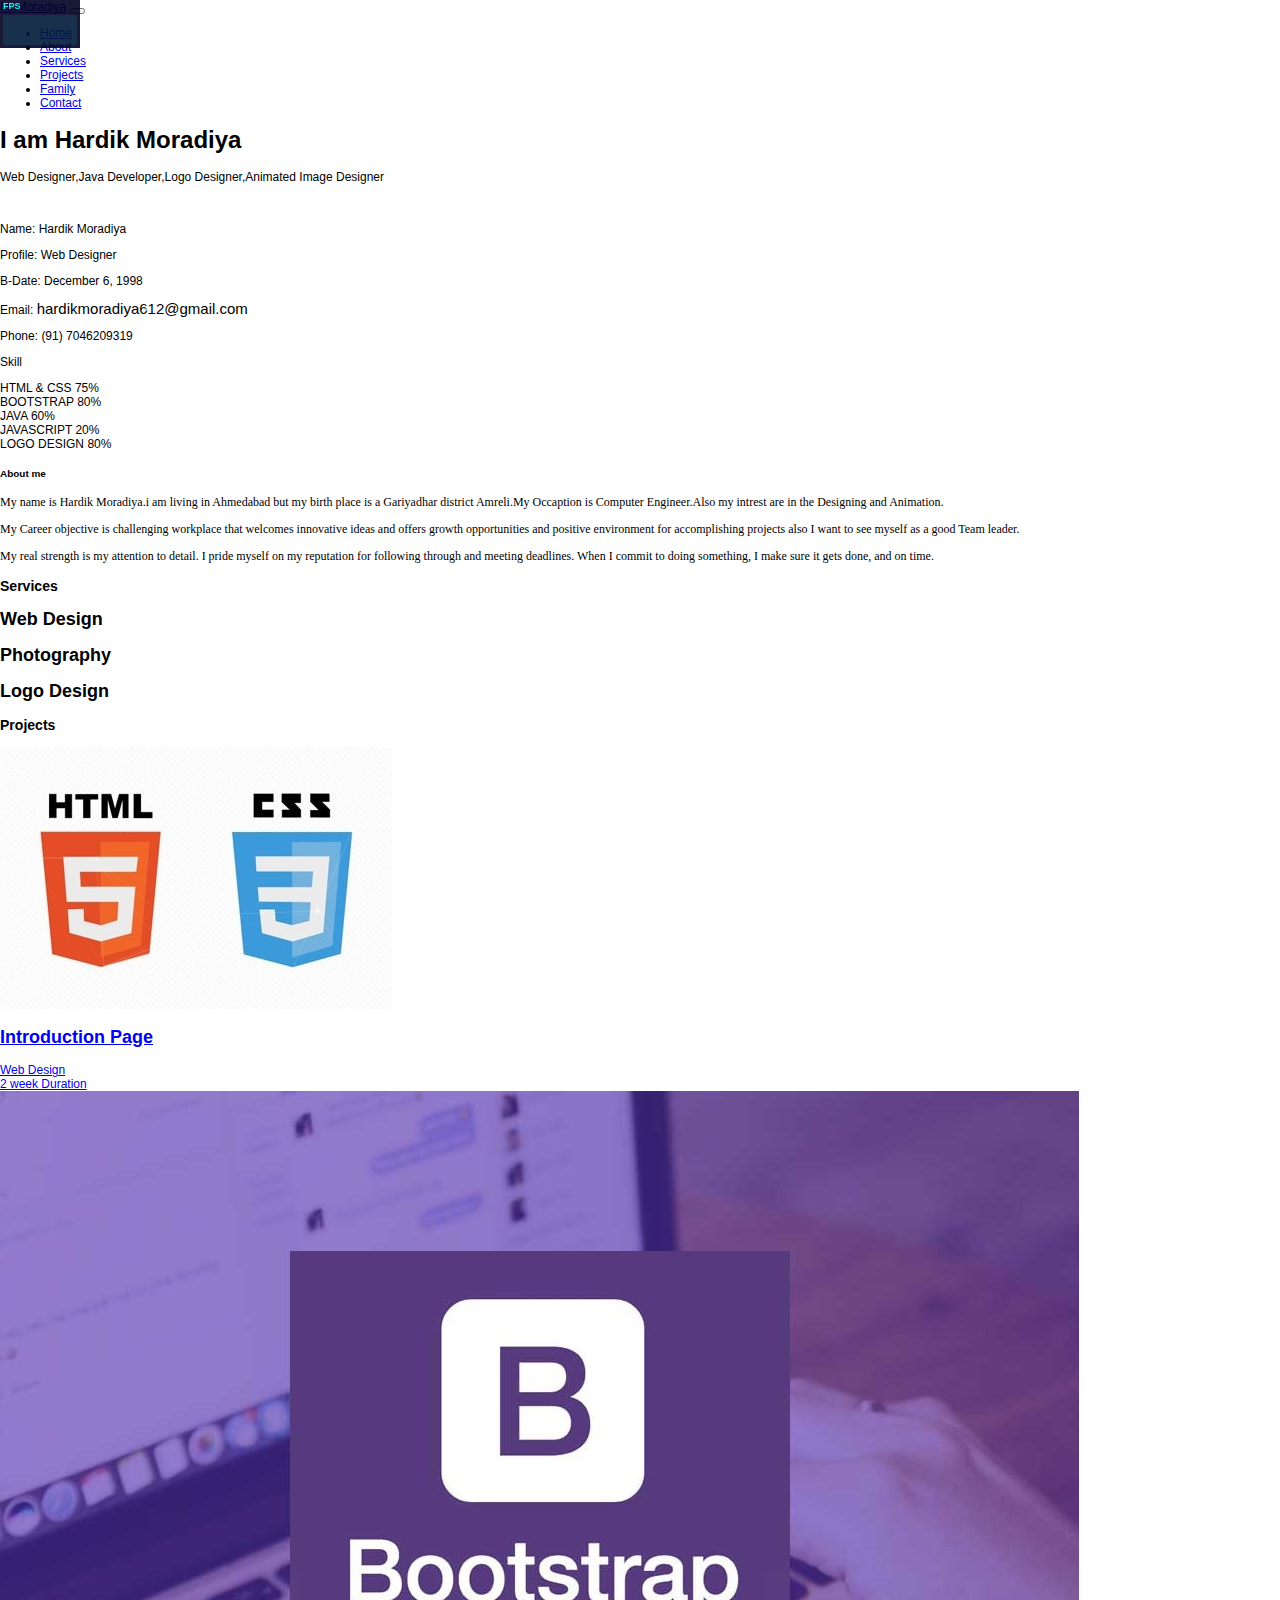
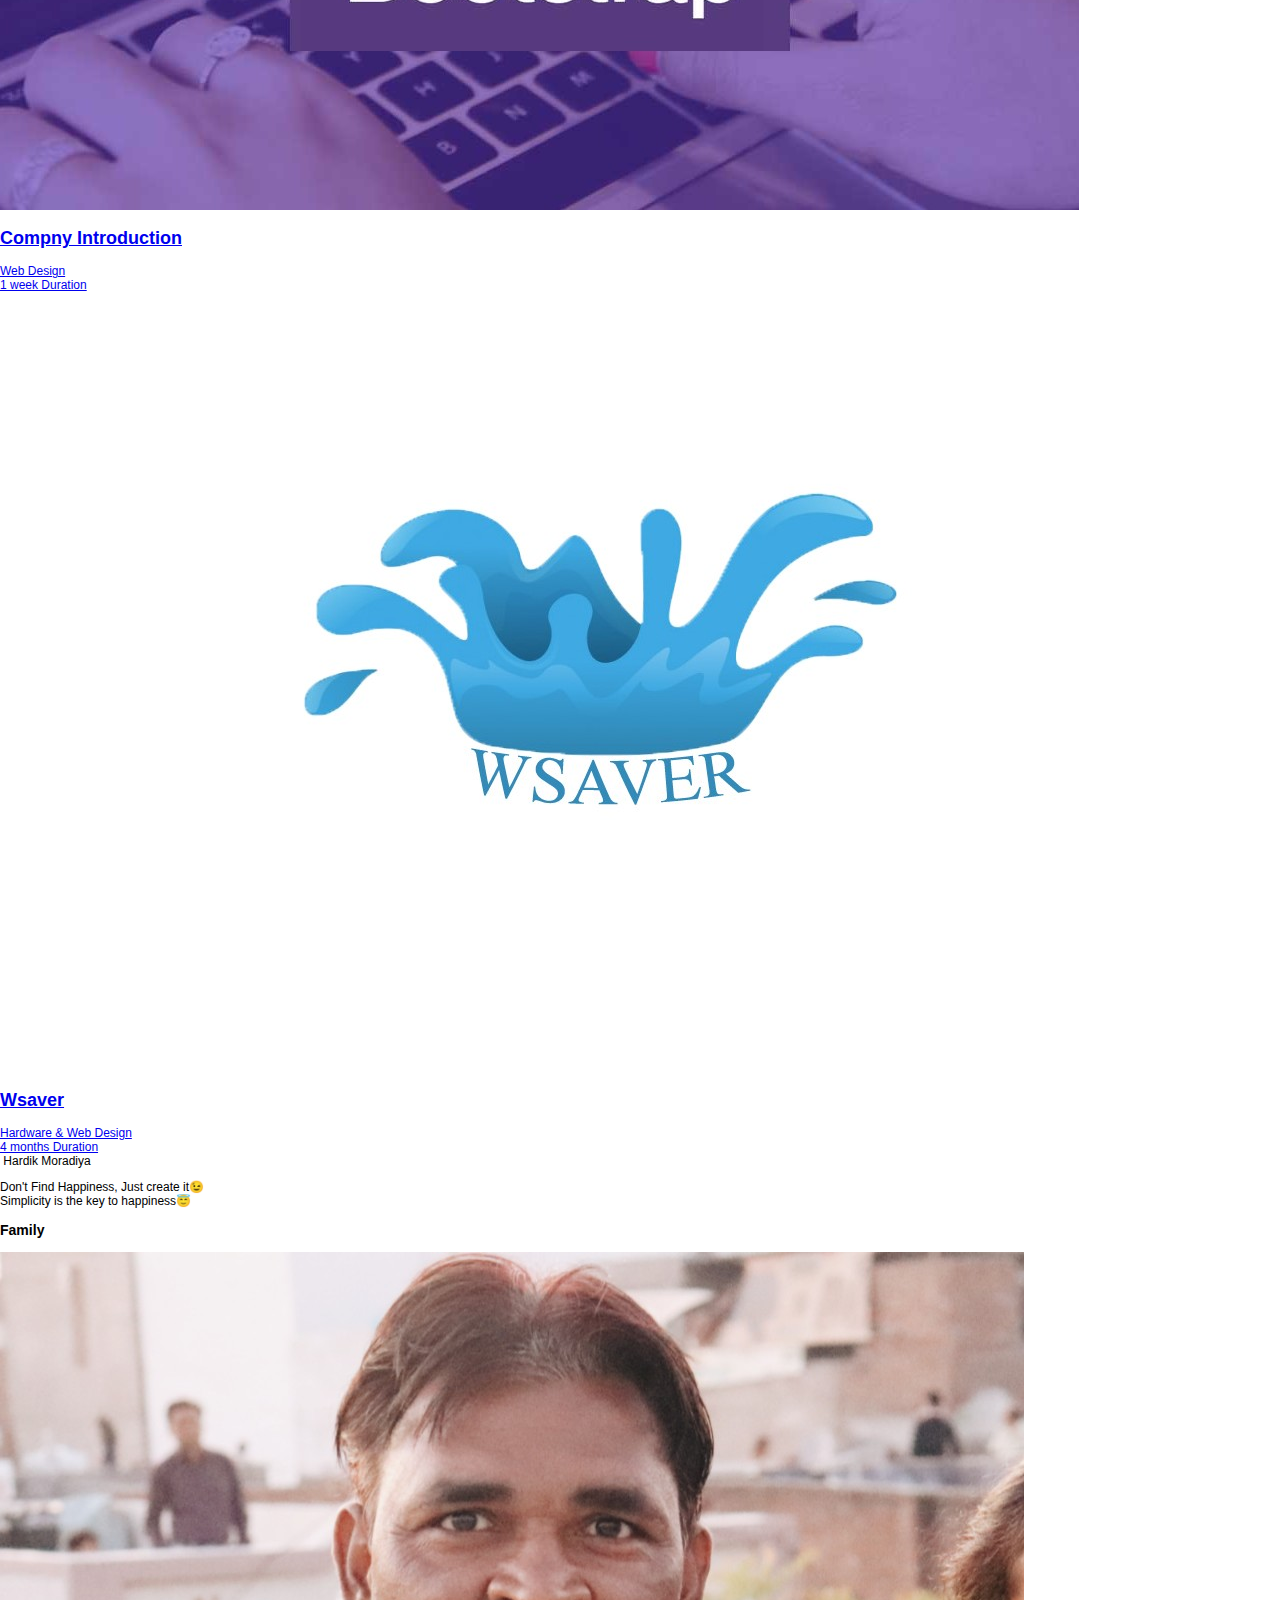
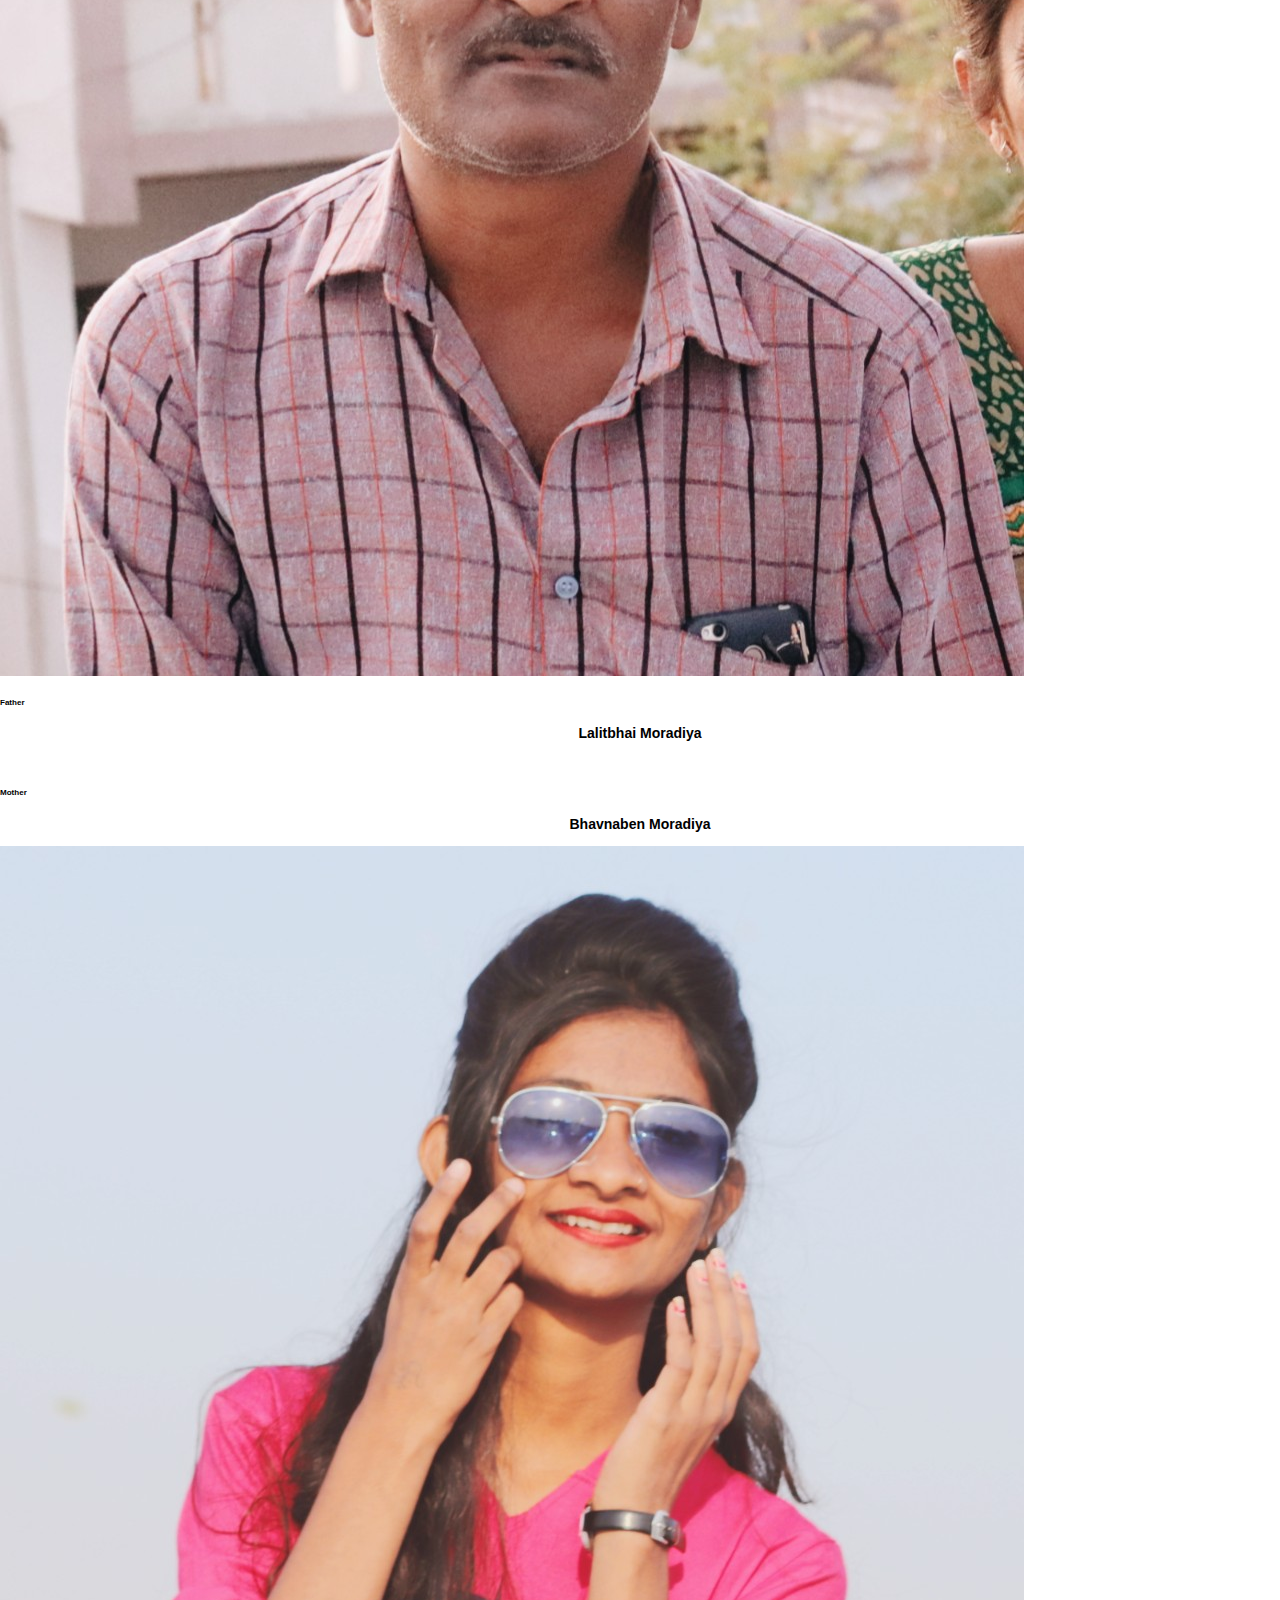
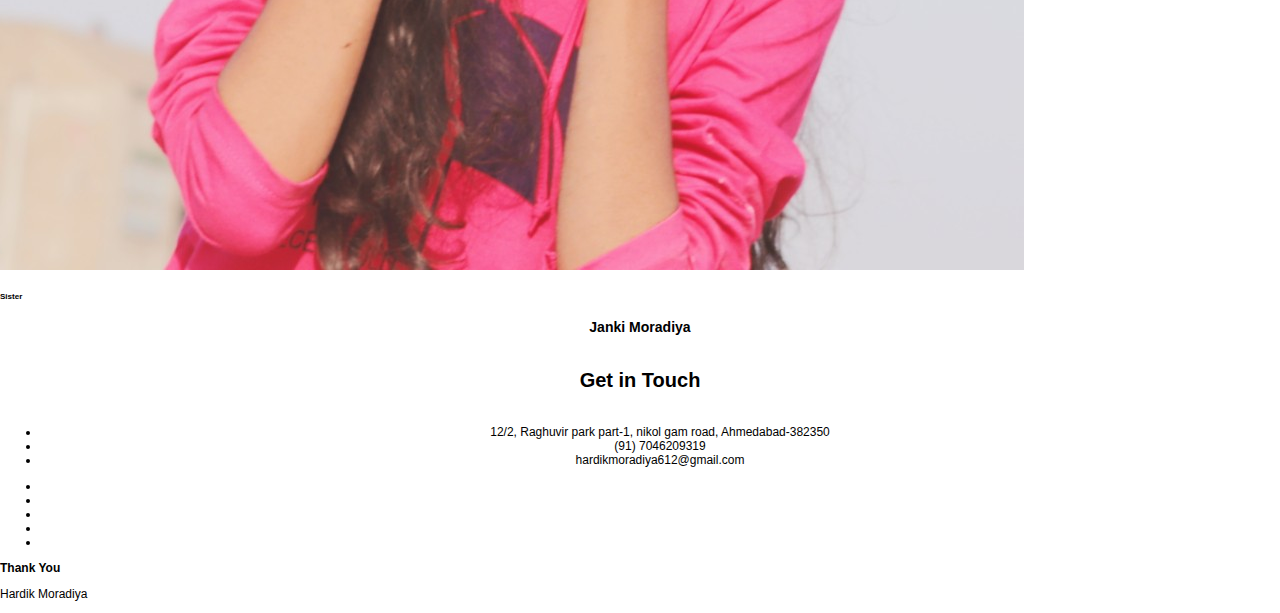
==== commit 819cdc45: "ok" ====
--- a/index.html
+++ b/index.html
@@ -497,8 +497,8 @@
 
 
 
-    <script src="http://cdn.jsdelivr.net/particles.js/2.0.0/particles.min.js"></script> <!-- stats.js lib --> 
-	   <script src="http://threejs.org/examples/js/libs/stats.min.js"></script>
+    <script src="css/particles.min.js"></script> <!-- stats.js lib --> 
+	   <script src="css/stats.min.js"></script>
 	   <script src="css/particles.js"></script>
 
 
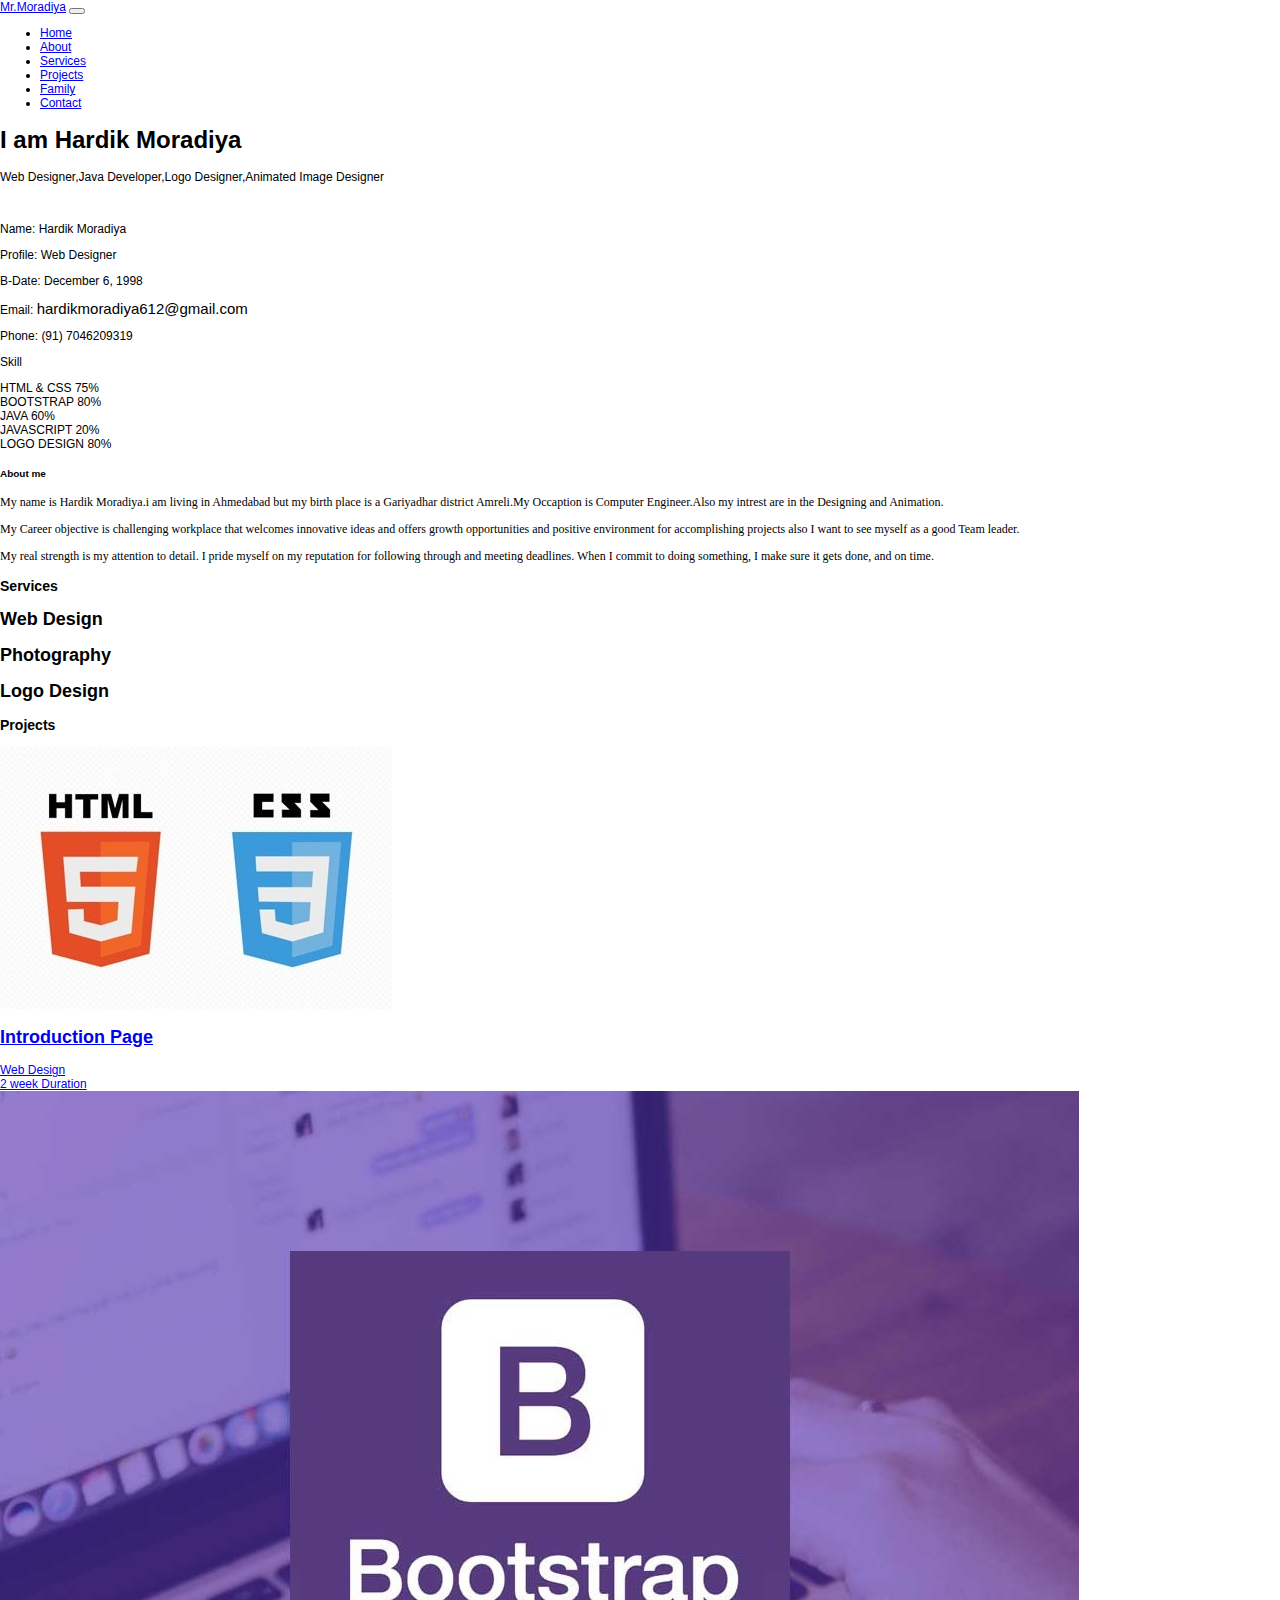
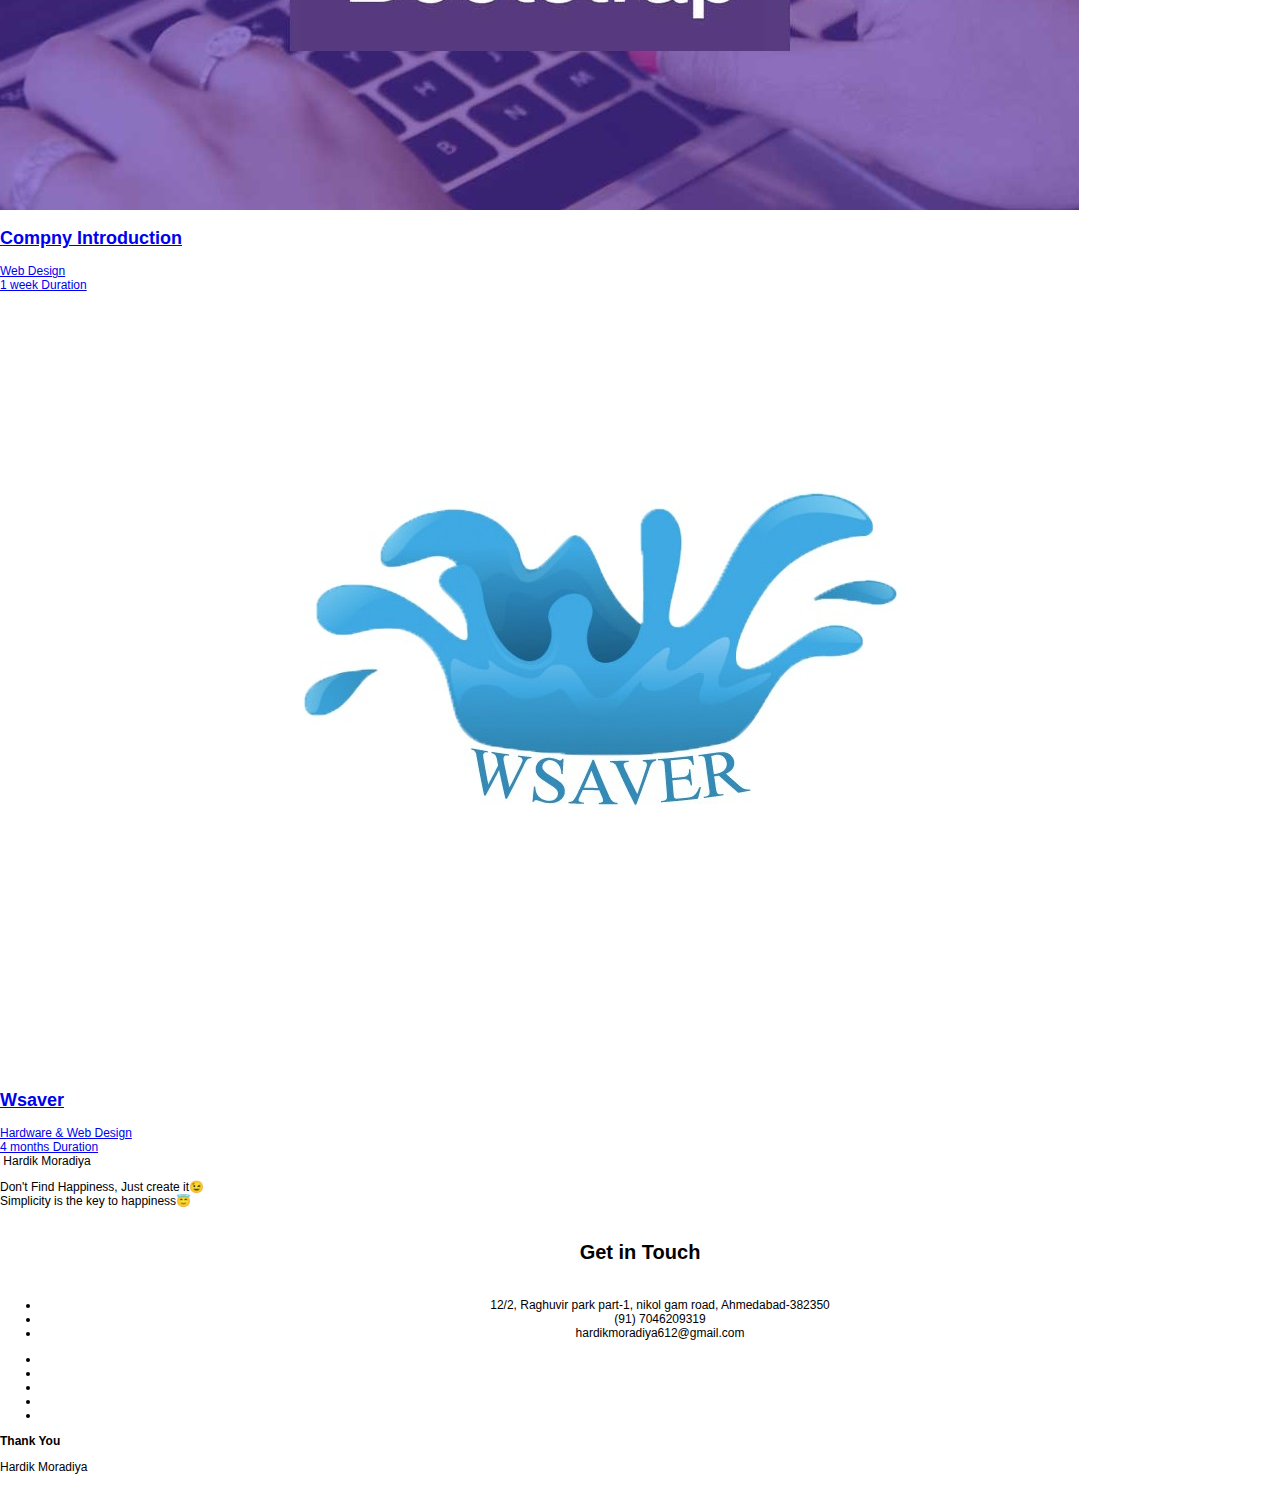
==== commit 133bc755: "ok" ====
--- a/index.html
+++ b/index.html
@@ -76,7 +76,7 @@
   <!--/ Intro Skew Star /-->
 
   <div id="home" class="intro route bg-image" style="background-image: url(img/intro-bg.jpg)">
-  	<div id="particles-js"></div>
+  	
     <div class="overlay-itro"></div>
     <div class="intro-content display-table">
       <div class="table-cell">
@@ -348,7 +348,7 @@
   </div>
 
   <!--/ Section Blog Star /-->
-  <section id="blog" class="blog-mf sect-pt4 route">
+  <!-- <section id="blog" class="blog-mf sect-pt4 route">
     <div class="container">
       <div class="row">
         <div class="col-sm-12">
@@ -415,7 +415,7 @@
         </div>
       </div>
     </div>
-  </section>
+  </section> -->
   <!--/ Section Blog End /-->
 
   <!--/ Section Contact-Footer Star /-->
@@ -497,9 +497,7 @@
 
 
 
-    <script src="css/particles.min.js"></script> <!-- stats.js lib --> 
-	   <script src="css/stats.min.js"></script>
-	   <script src="css/particles.js"></script>
+
 
 
 
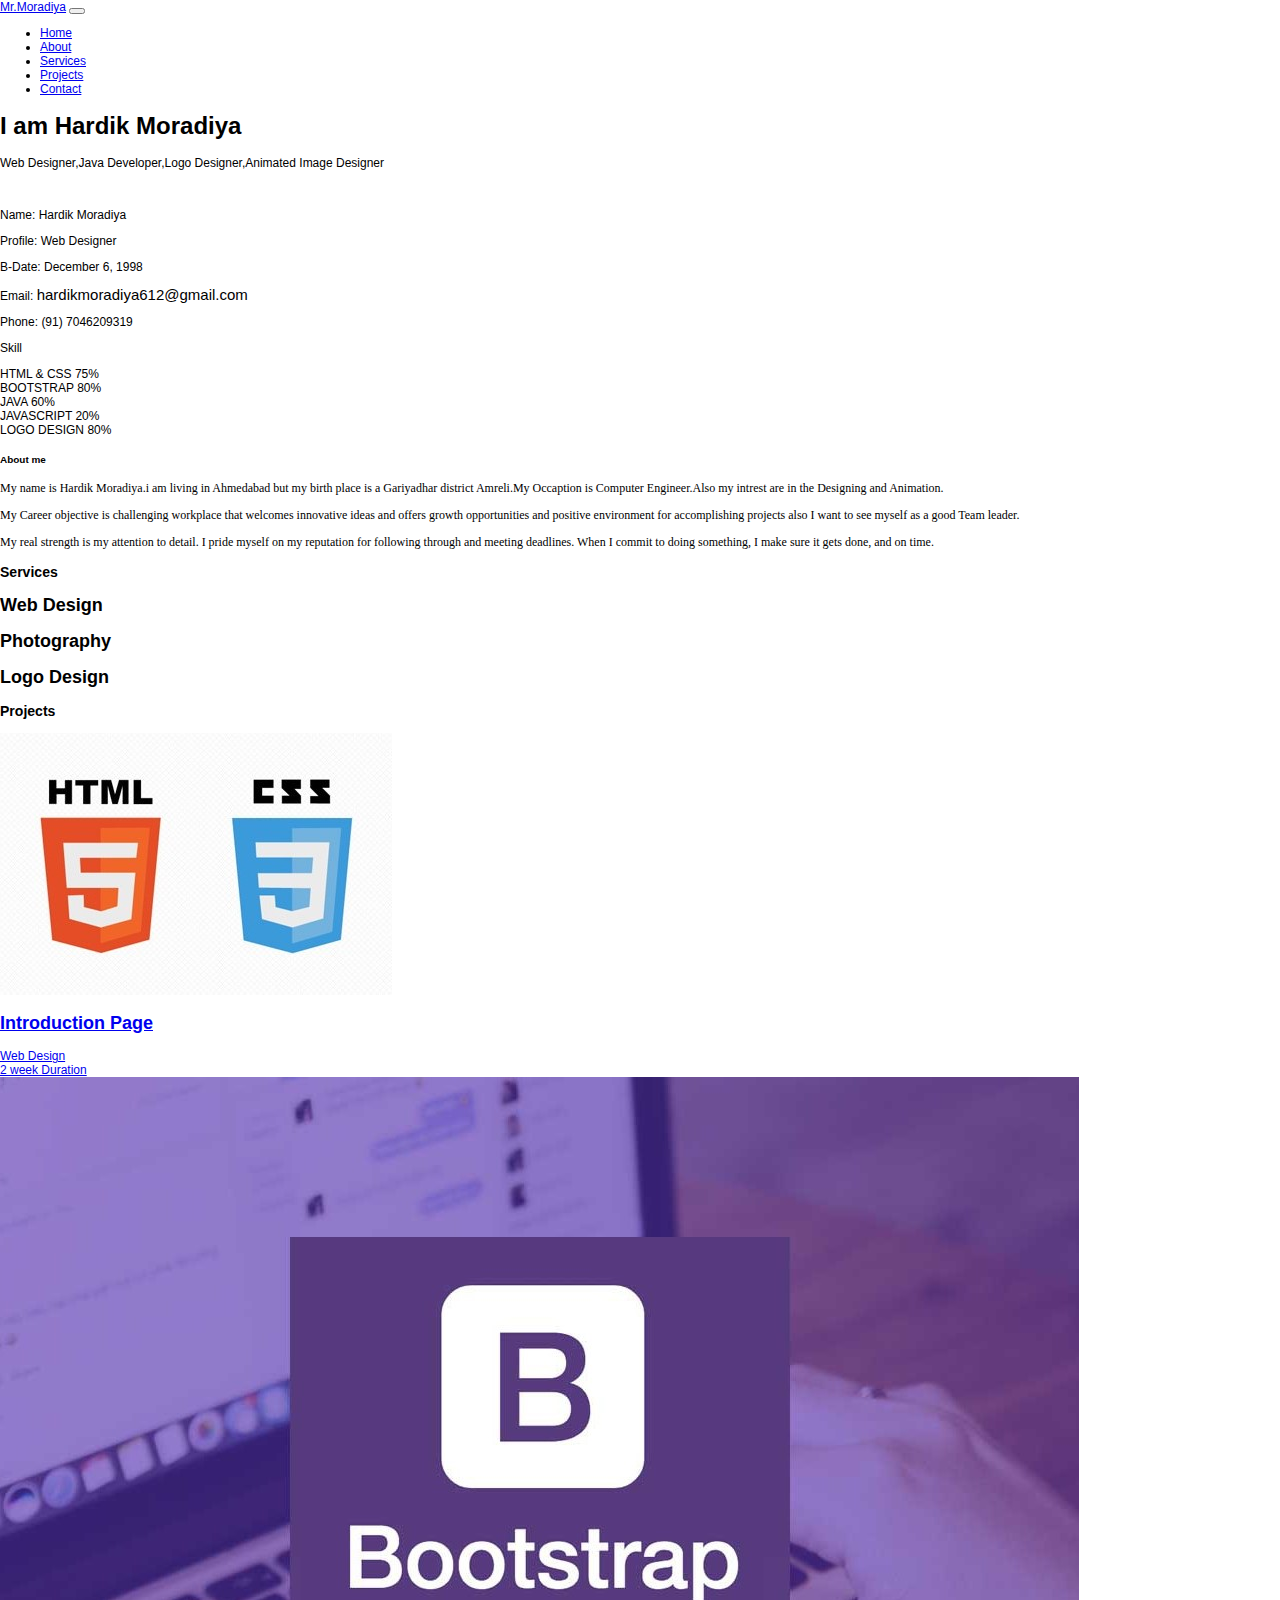
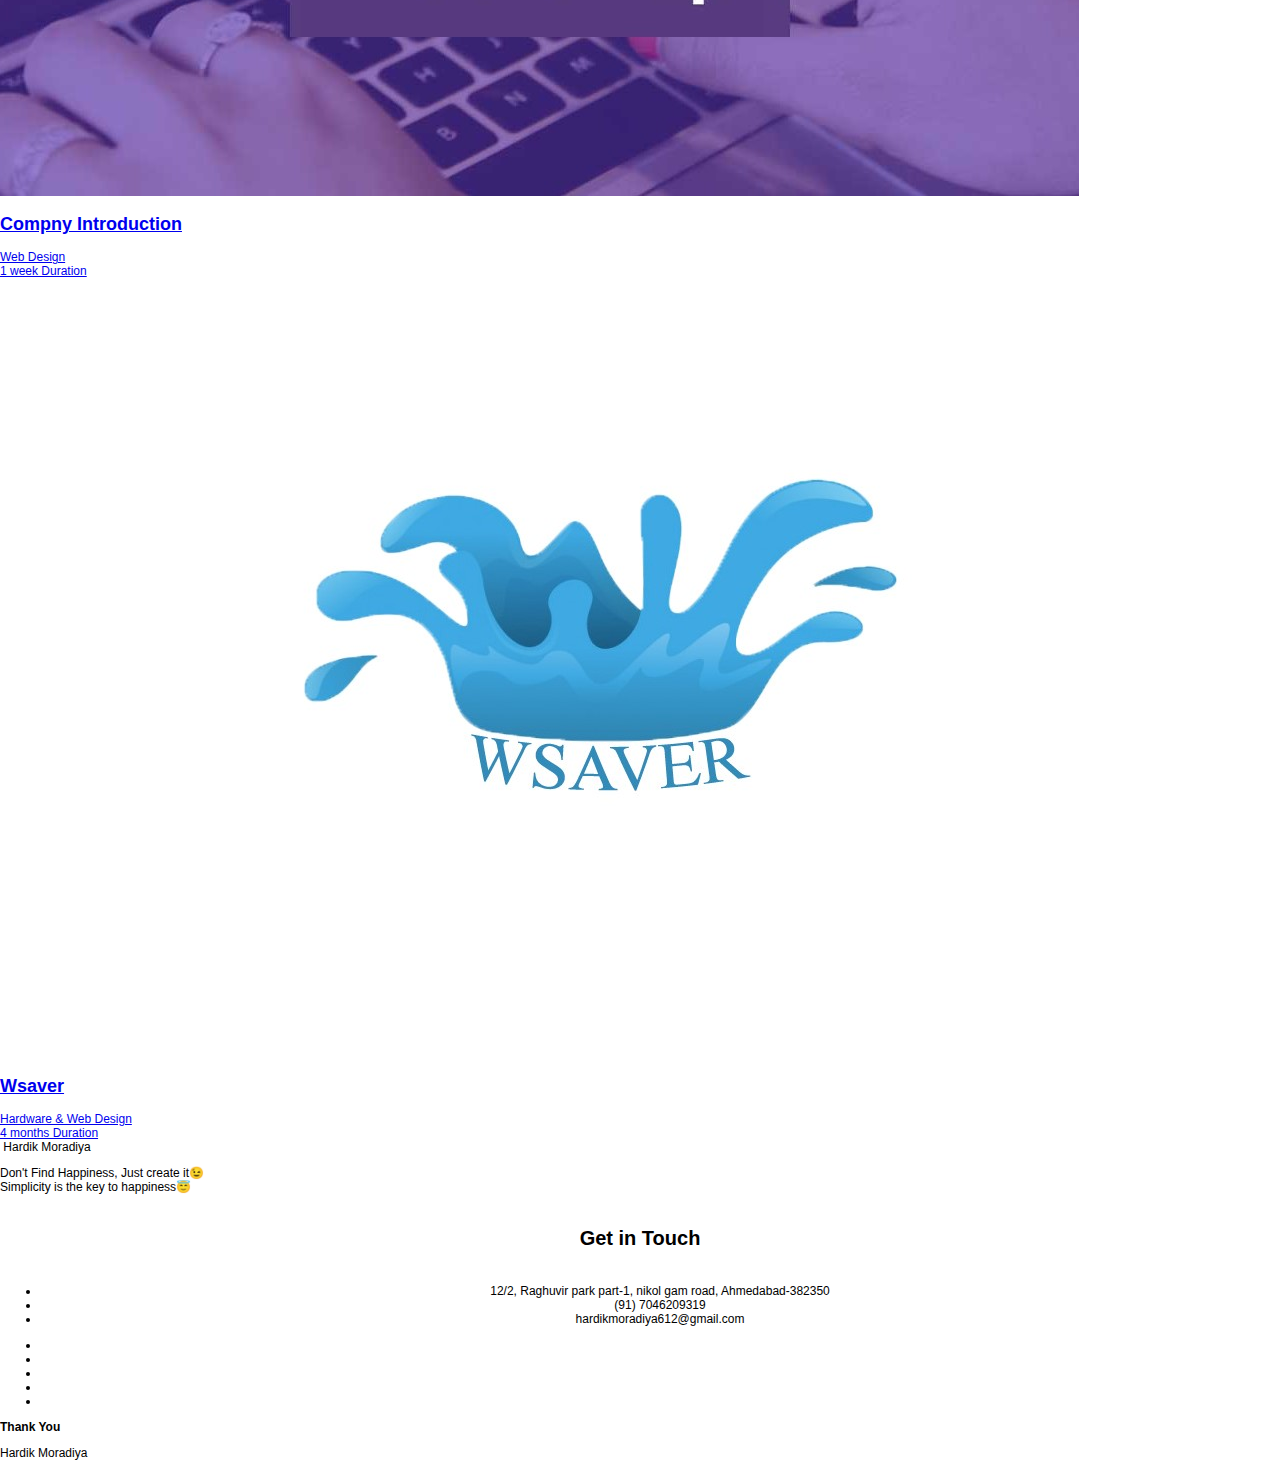
==== commit 61b7b441: "ok" ====
--- a/index.html
+++ b/index.html
@@ -61,9 +61,9 @@
           <li class="nav-item">
             <a class="nav-link js-scroll" href="#work">Projects</a>
           </li>
-          <li class="nav-item">
+         <!--  <li class="nav-item">
             <a class="nav-link js-scroll" href="#blog">Family</a>
-          </li>
+          </li> -->
           <li class="nav-item">
             <a class="nav-link js-scroll" href="#contact">Contact</a>
           </li>
